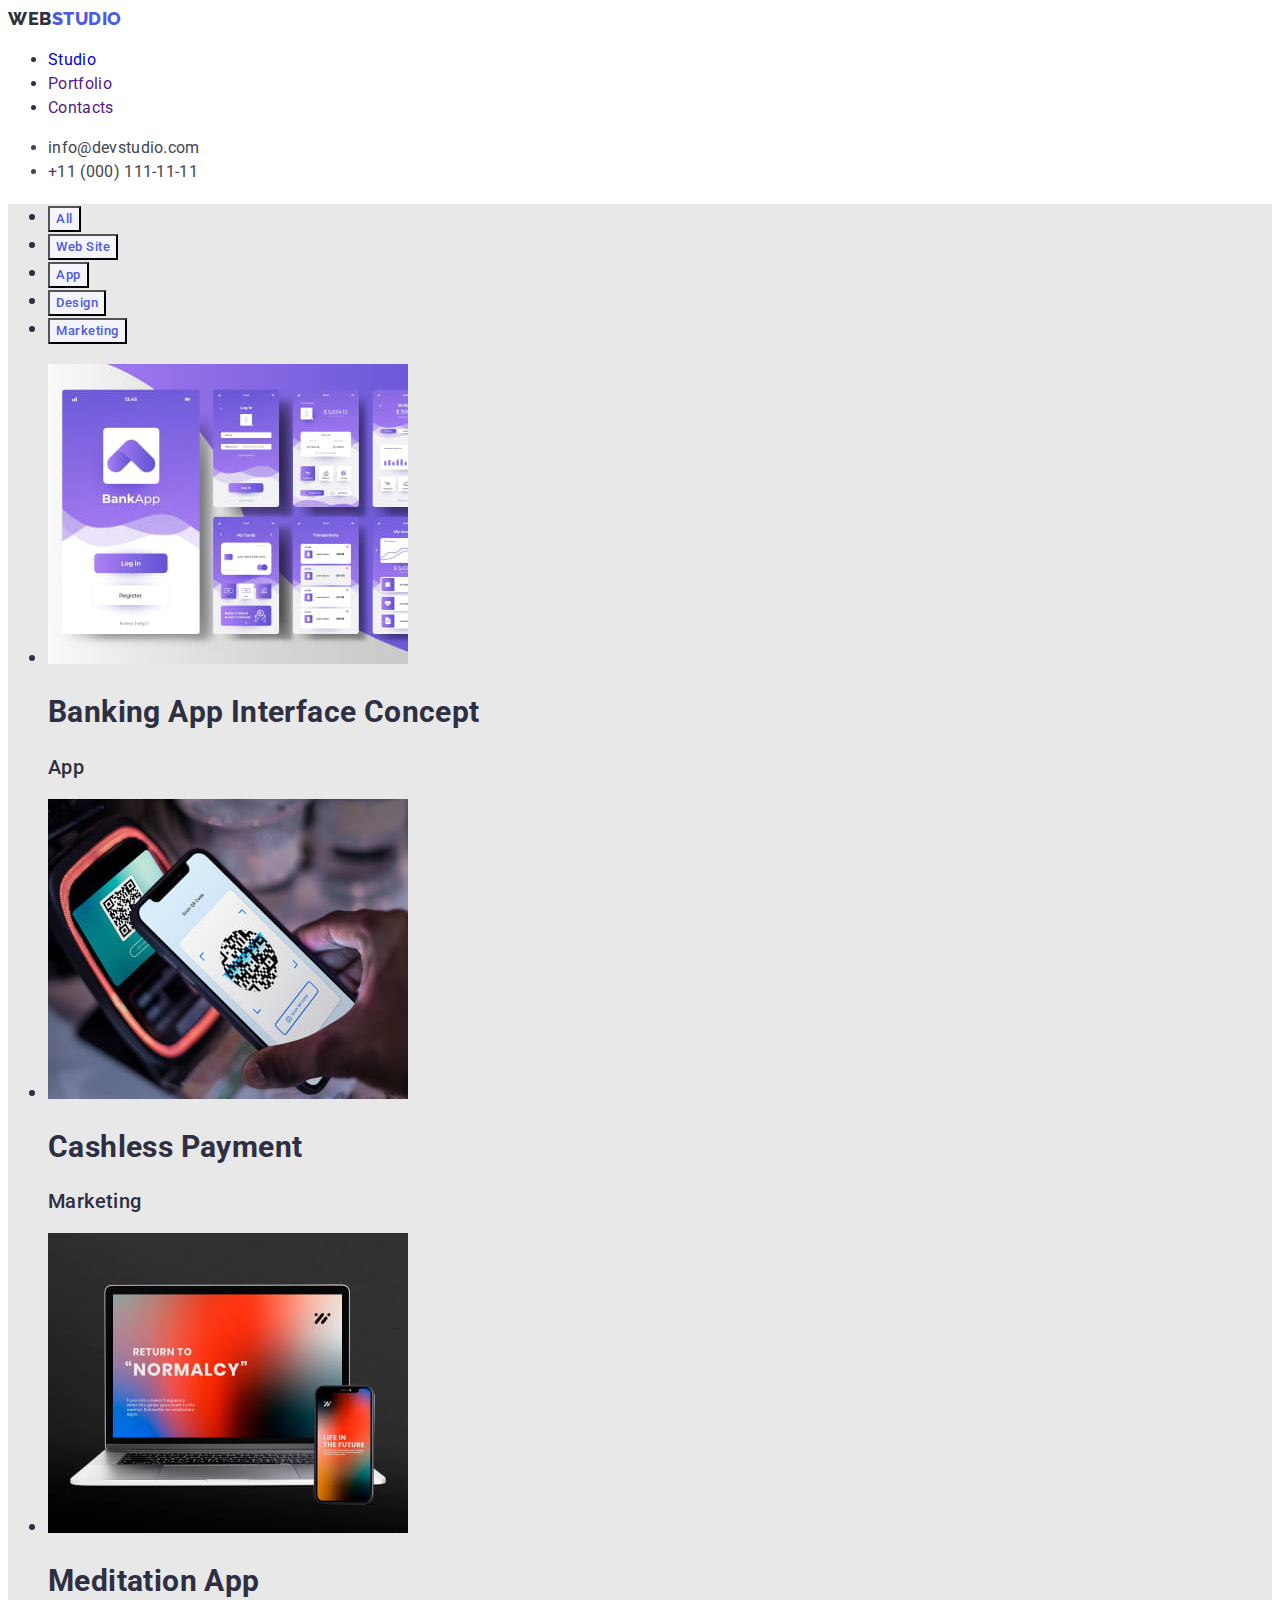
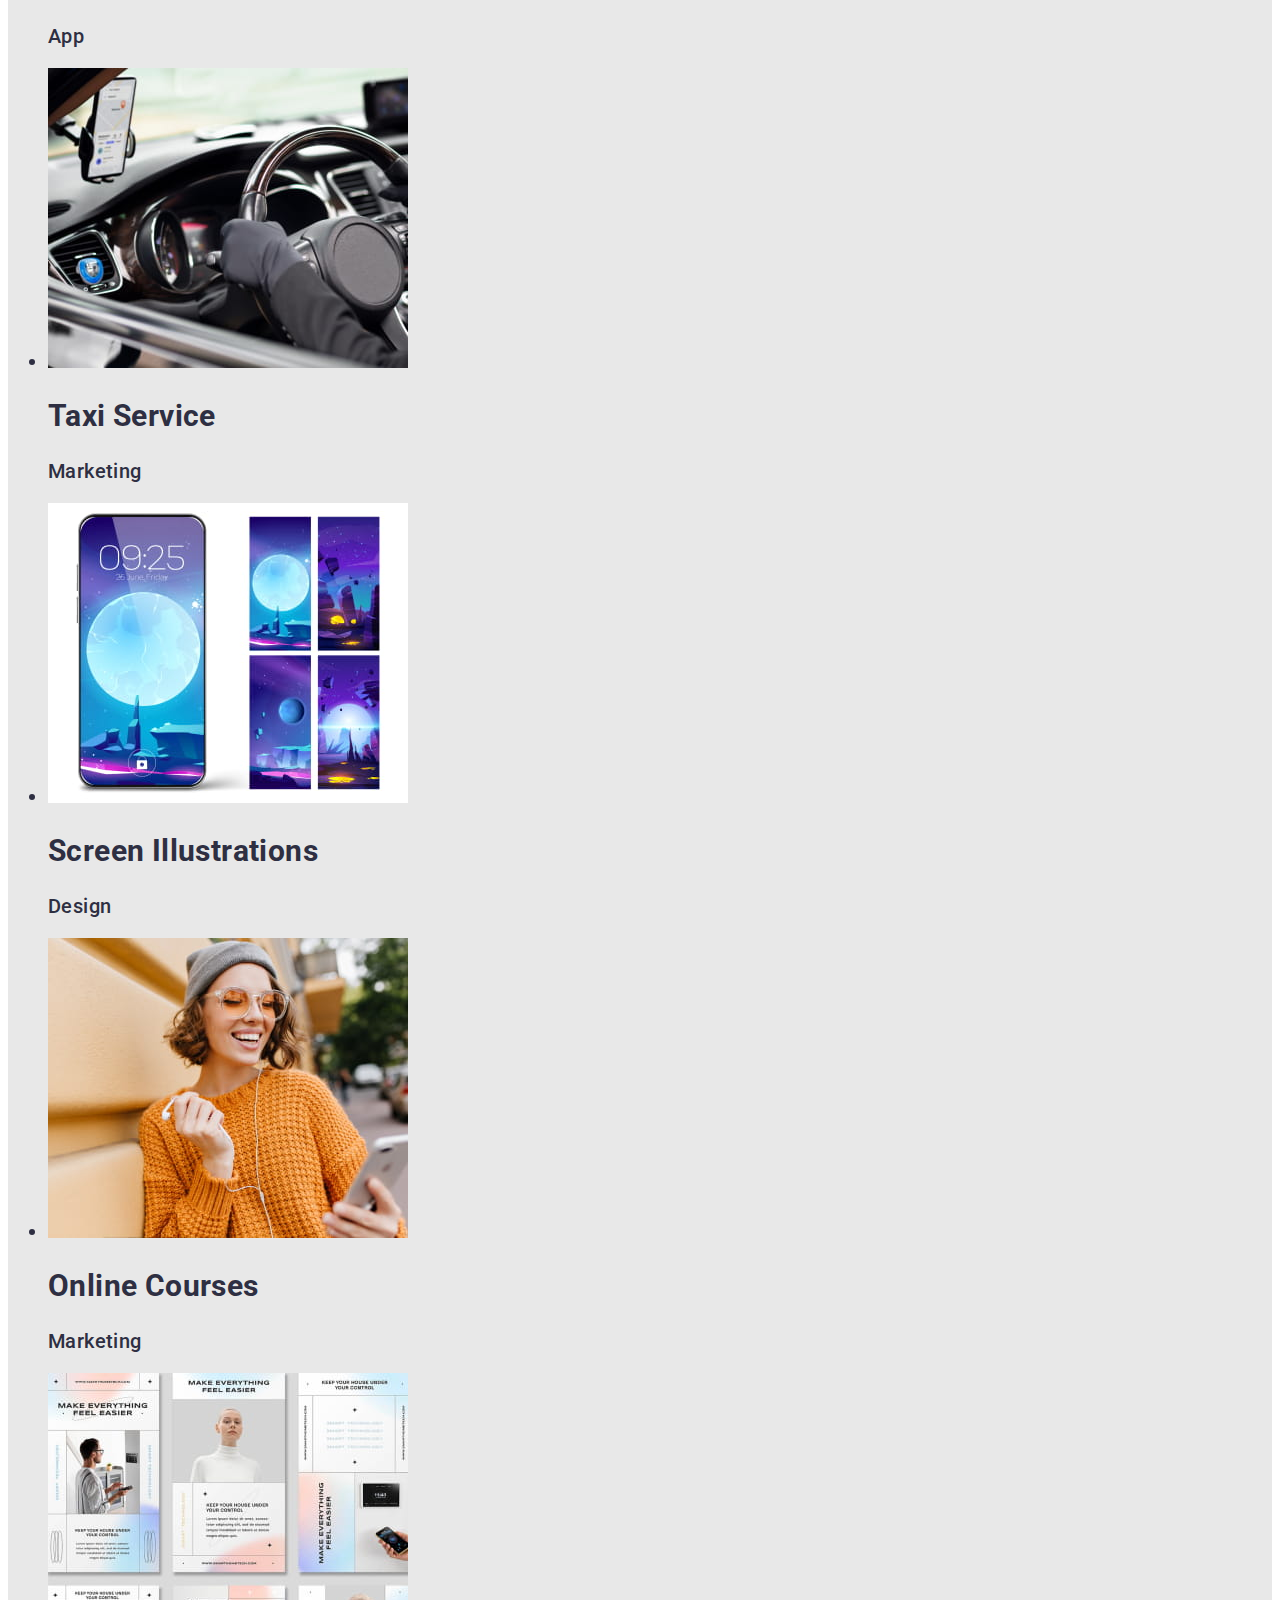
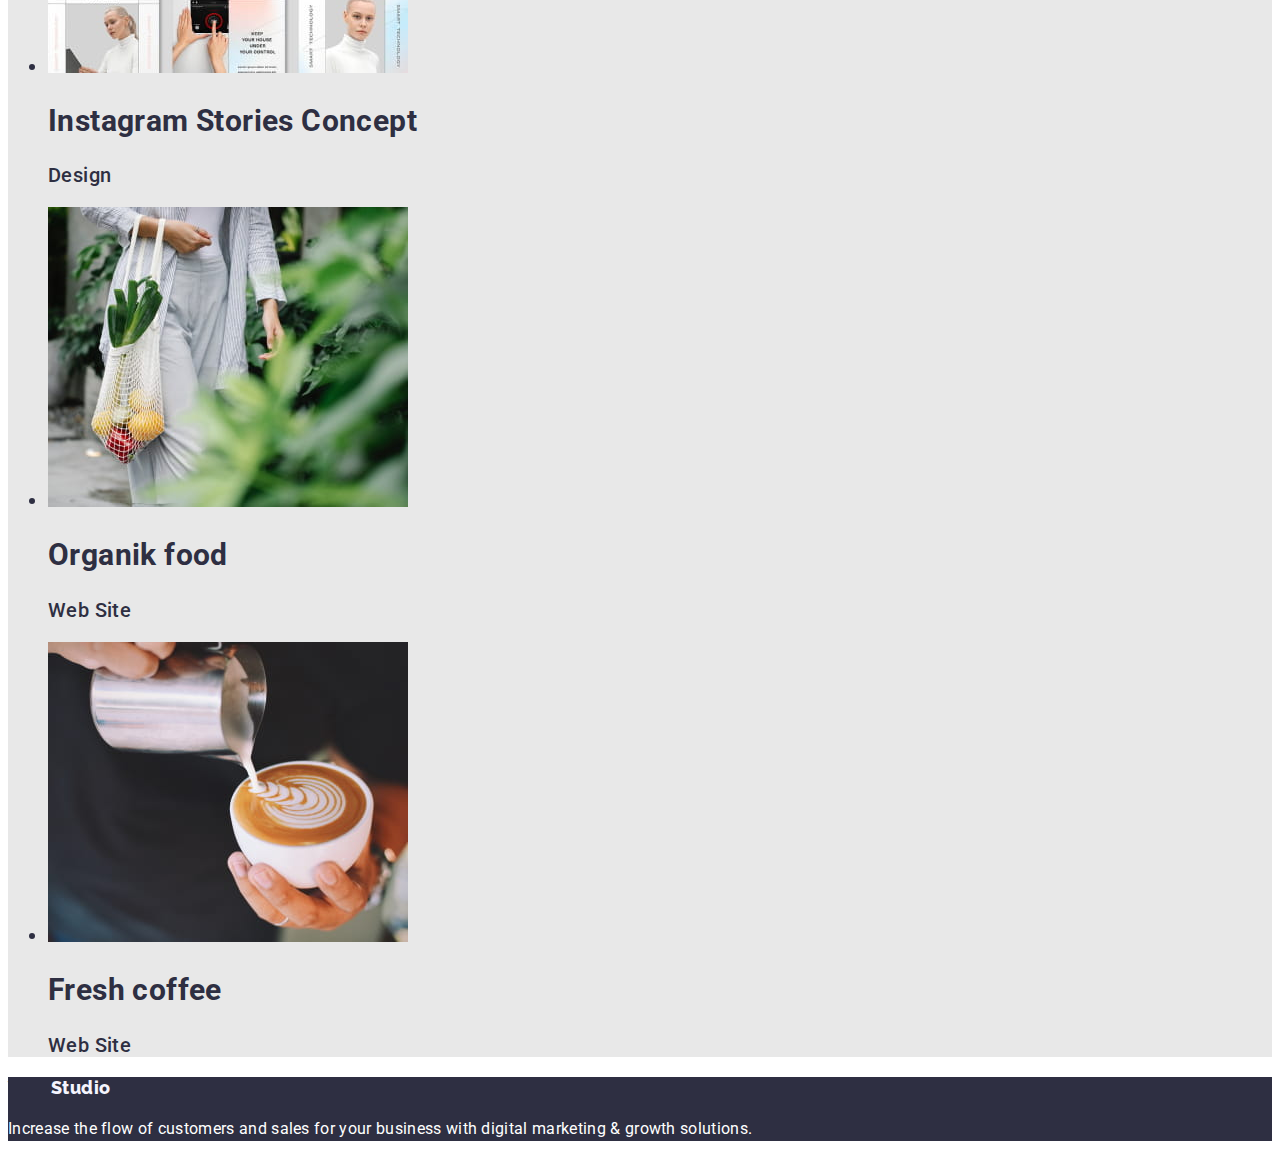
==== portfolio.html @ 495cc533 "try portfolio" ====
<!DOCTYPE html>
<html lang="en">

<head>
    <meta charset="UTF-8">
    <meta http-equiv="X-UA-Compatible" content="IE=edge">
    <meta name="viewport" content="width=device-width, initial-scale=1.0">
    <title>Document</title>
    <link href="https://fonts.googleapis.com/css2?family=Raleway:wght@800&family=Roboto:wght@400;500;700&display=swap"
        rel="stylesheet">
    <link rel="stylesheet" href="./css/styles.css">
</head>
<body>
    <!-- header -->
<header>
    <nav class="header-nav">
        <a class="header-logo link" href="./index.html"><span class="logo-part">Web</span>Studio</a>
        <ul class="nav-list">
            <li class="nav-item "><a class="nav-item link" href="./index.html">Studio</a></li>
            <li class="nav-item "><a class="nav-item link" href="">Portfolio</a></li>
            <li class="nav-item "><a class="nav-item link" href="">Contacts</a></li>
        </ul>
    </nav>
    <address class="contacts">
        <ul class="contacts-list">
            <li><a class="contacts-link link" href="mailto:info@devstudio.com">info@devstudio.com</a></li>
            <li><a class="contacts-link link" href="tel:+110001111111">+11 (000) 111-11-11</a></li>
        </ul>
    </address>
</header>
<main>
    <!-- main section -->
    <section class="portfolio">
        <h1 hidden>Portfolio</h1>
    <ul class="list">
        <li><button class="portfolio-btn" type="button">All</button></li>
        <li><button class="portfolio-btn" type="button">Web Site</button></li>
        <li><button class="portfolio-btn" type="button">App</button></li>
        <li><button class="portfolio-btn" type="button">Design</button></li>
        <li><button class="portfolio-btn" type="button">Marketing</button></li>
    </ul>
    <ul class="list">
        <li>
            <a class="link" href=""><img src="./images/banking-app.jpg" alt="banking-app" width="360" ></a>
            <h2 class="portfolio-list-title">Banking App Interface Concept</h2>
            <p class="portfolio-text">App</p>
        </li>
        <li>
            <a class="link" href=""><img src="./images/payment.jpg" alt="cashless payment" width="360"></a>
            <h2 class="portfolio-list-title">Cashless Payment</h2>
            <p class="portfolio-text">Marketing</p>
        </li>
        <li>
            <a class="link" href=""><img src="./images/meditation-.jpg" alt="meditation-app" width="360"></a>
            <h2 class="portfolio-list-title">Meditation App</h2>
            <p class="portfolio-text">App</p>
        </li>
        <li>
            <a class="link" href=""><img src="./images/taxi.jpg" alt="taxi service" width="360"></a>
            <h2 class="portfolio-list-title">Taxi Service</h2>
            <p class="portfolio-text">Marketing</p>
        </li>
        <li>
            <a class="link" href=""><img src="./images/screen.jpg" alt="screen illustrations" width="360"></a>
            <h2 class="portfolio-list-title">Screen Illustrations</h2>
            <p class="portfolio-text">Design</p>
        </li>
        <li>
            <a class="link" href=""><img src="./images/courses.jpg" alt="online courses" width="360"></a>
            <h2 class="portfolio-list-title">Online Courses</h2>
            <p class="portfolio-text">Marketing</p>
        </li>
        <li>
            <a class="link" href=""><img src="./images/insta.jpg" alt="instagram storie" width="360"></a>
            <h2 class="portfolio-list-title">Instagram Stories Concept</h2>
            <p class="portfolio-text">Design</p>
        </li>
        <li>
            <a class="link" href=""><img src="./images/organik.jpg" alt="organik food" width="360"></a>
            <h2 class="portfolio-list-title">Organik food</h2>
            <p class="portfolio-text">Web Site</p>
        </li>
        <li>
            <a class="link" href=""><img src="./images/coffee.jpg" alt="fresh coffee" width="360"></a>
            <h2 class="portfolio-list-title">Fresh coffee</h2>
            <p class="portfolio-text">Web Site</p>
        </li>
    </ul> 
    </section>  
</main>
<!-- Footer section -->
<footer class="footnote">
    <a class="footer-logo link" href="./index.html"><span class="logo-part">Web</span>Studio</a>
    <p class="footnote-text">Increase the flow of customers and sales for your business with digital marketing &
        growth solutions.</p>
</footer>
</body>
</html>
---- css/styles.css ----
:root {
    --background-color:#FFFFFF;
    --title-text-color:#2E2F42;
    --primary-text-color:#434455;
    --accent-color:#4D5AE5;
    --secondary-white-color:#F4F4FD;
    --third-white-color:#E5E5E5E5;
    --ocean-color: #404BBF;


}
body {
    color: var(--primary-text-color);
    background-color: var(--background-color);
    font-family: Roboto, sans-serif;
        font-weight: 400;
        font-size: 16px;
        line-height: 1.5;
        letter-spacing: 0.02em;
}
/* INDEX.HTML */
/* header */
.header-nav {
    color: var(--title-text-color);
    list-style: none ;
}
.header-logo {
    color: var(--accent-color);
    font-family: Raleway, sans-serif;
        font-weight: 800;
        font-size: 18px;
        line-height: 1.17;
        letter-spacing: 0.03em;
        text-transform: uppercase;
}
.logo-part:hover,
.logo-part:focus {
    color:var(--accent-color);
}
.logo-part {
    color: var(--title-text-color);
}
.nav-item:hover,
.nav-item:focus {
color:var(--accent-color);
}
nav.item, link {
        font-weight: 500;
        color: var(--title-text-color);
}
.contacts-link {
    color: var(--primary-text-color);
    font-style: normal;
}
.contacts-link:hover,
.contacts-link:focus {
    color: var(--accent-color);
}
/* hero */
.hero {
    background-color: var(--title-text-color);
}

.hero-title {
    color: var(--background-color);
    font-weight: 700;
        font-size: 56px;
        line-height: 1.1;
        text-align: center;
}

.hero-btn {
    color: var(--background-color);
    background-color: var(--accent-color);
    font-family: Roboto, serif;
    font-weight: 500;
        display: flex;
        align-items: center;
        letter-spacing: 0.04em;
}
.hero-btn:hover,
.hero-btn:focus {
    color:var(--accent-color);
    background-color: var(--background-color);
}

/* about us */
.info-title {
    color: var(--title-text-color);
    background-color: var(--third-white-color);
    font-weight: 500;
        font-size: 20px;
        line-height: 1.2;
}
/* works section */
.works-title {
    color:var(--title-text-color);
    background-color: var(--third-white-color);
    font-weight: 700;
        font-size: 36px;
        line-height: 1.1;
        text-align: center;
        text-transform: capitalize;
}

/* Team */
.team {
    background-color: var(--secondary-white-color);
}
.team-title {
    color: var(--title-text-color);
    font-weight: 700;
        font-size: 36px;
        line-height: 1.1;
        text-align: center;
        text-transform: capitalize;
}
.team-list-title {
    color:var(--title-text-color);
    font-weight: 500;
        font-size: 20px;
        line-height: 1.2;
}

/* Footer */
.footnote {
    background-color: var(--title-text-color);
}

.footnote-text {
    color: var(--background-color);
   
}

.footer-logo {
    color:#F4F4FD;
    font-family: Raleway, sans-serif;
        font-weight: 800;
        font-size: 18px;
        line-height: 1.2;
        letter-spacing: 0.03em;
}
.footer-logo:hover,
.footer-logo:focus {
    color:var(--accent-color);
}

.link {
    text-decoration: none;
}
/* PORTFOLIO */
.portfolio {
    background-color: var(--third-white-color);
    color: var(--title-text-color);
    font-family: Roboto, serif;
        font-weight: 500;
        font-size: 20px;
        line-height: 1.2;
        letter-spacing: 0.02em;
}
.portfolio-btn {
    background-color: #F4F4FD;
    color: var(--accent-color);
    font-family: Roboto, sans-serif;
    font-weight: 500;
        font-size: 16;
        line-height: 1.5;
        display: flex;
        align-items: center;
        text-align: center;
        letter-spacing: 0.04em;
        cursor: pointer;
}
.portfolio-btn:hover,
.portfolio-btn:focus {
    background-color: var(--ocean-color);
    color: var(--background-color);
}
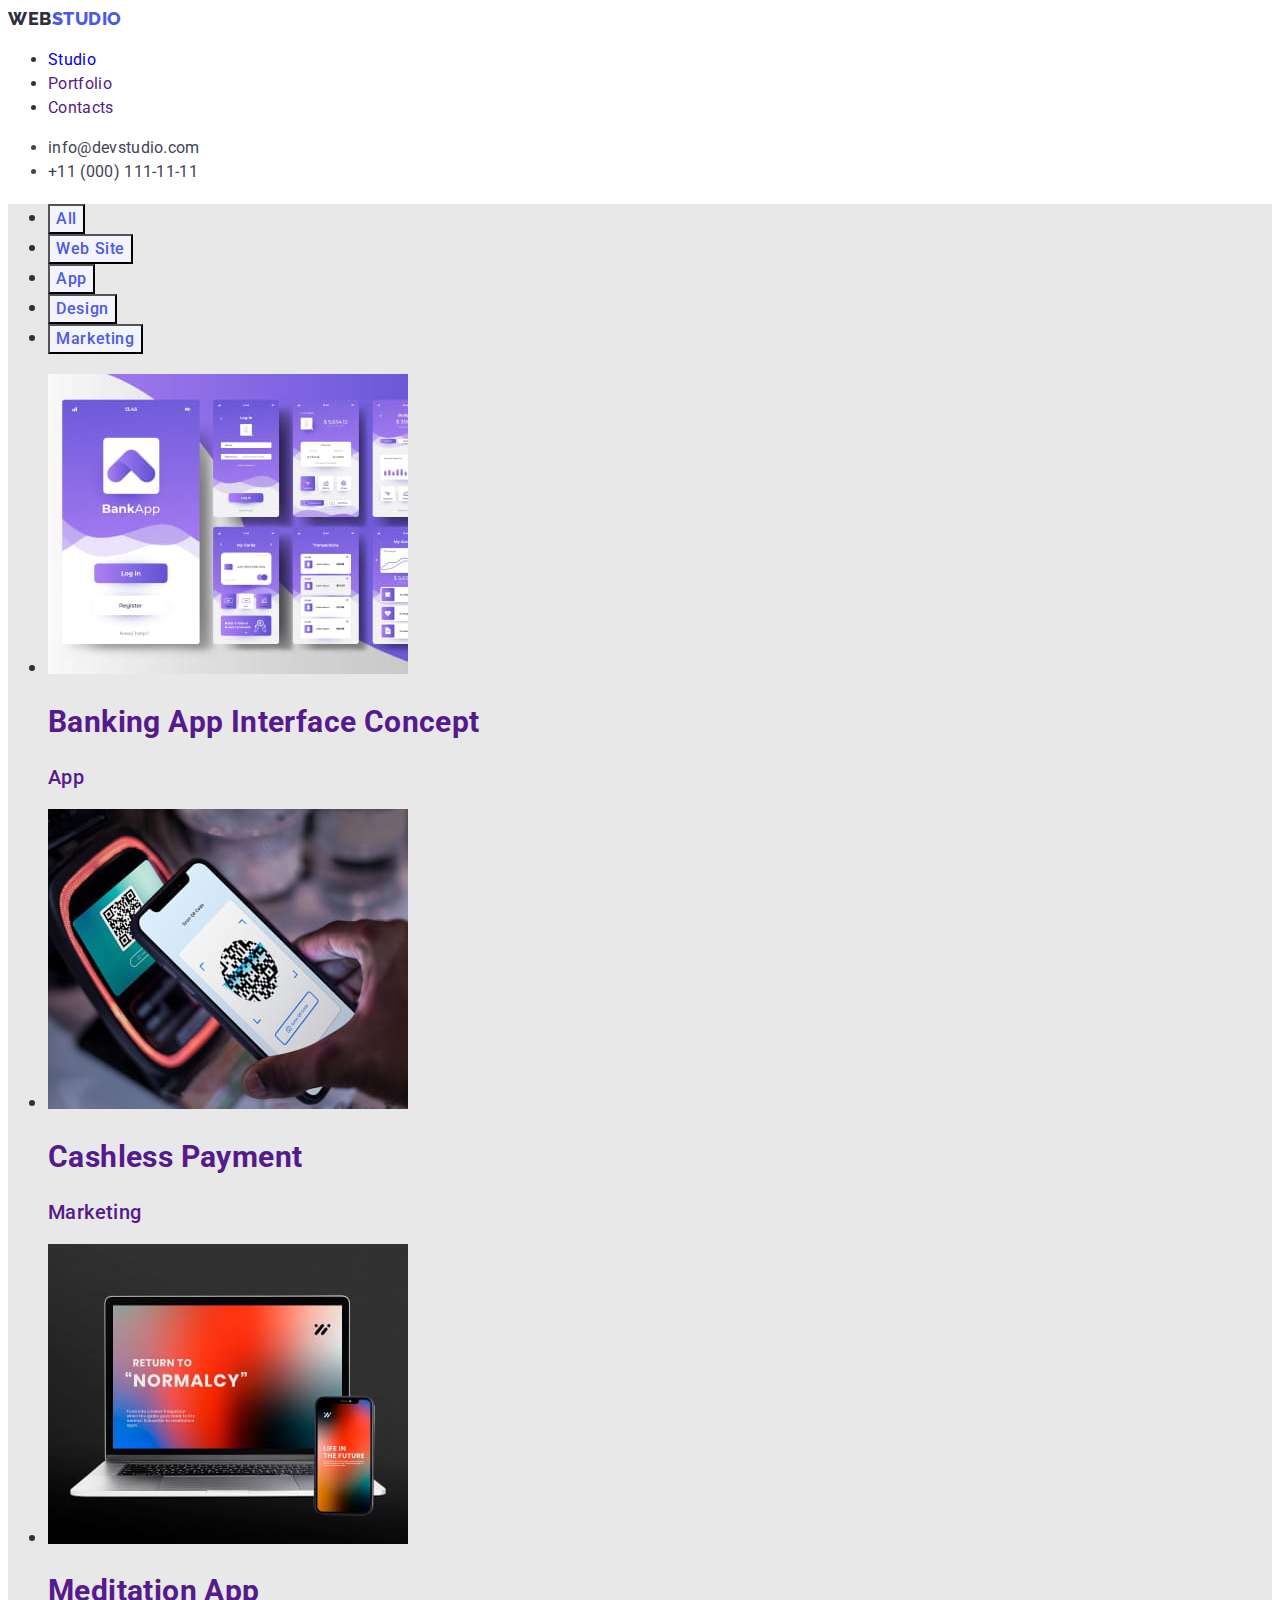
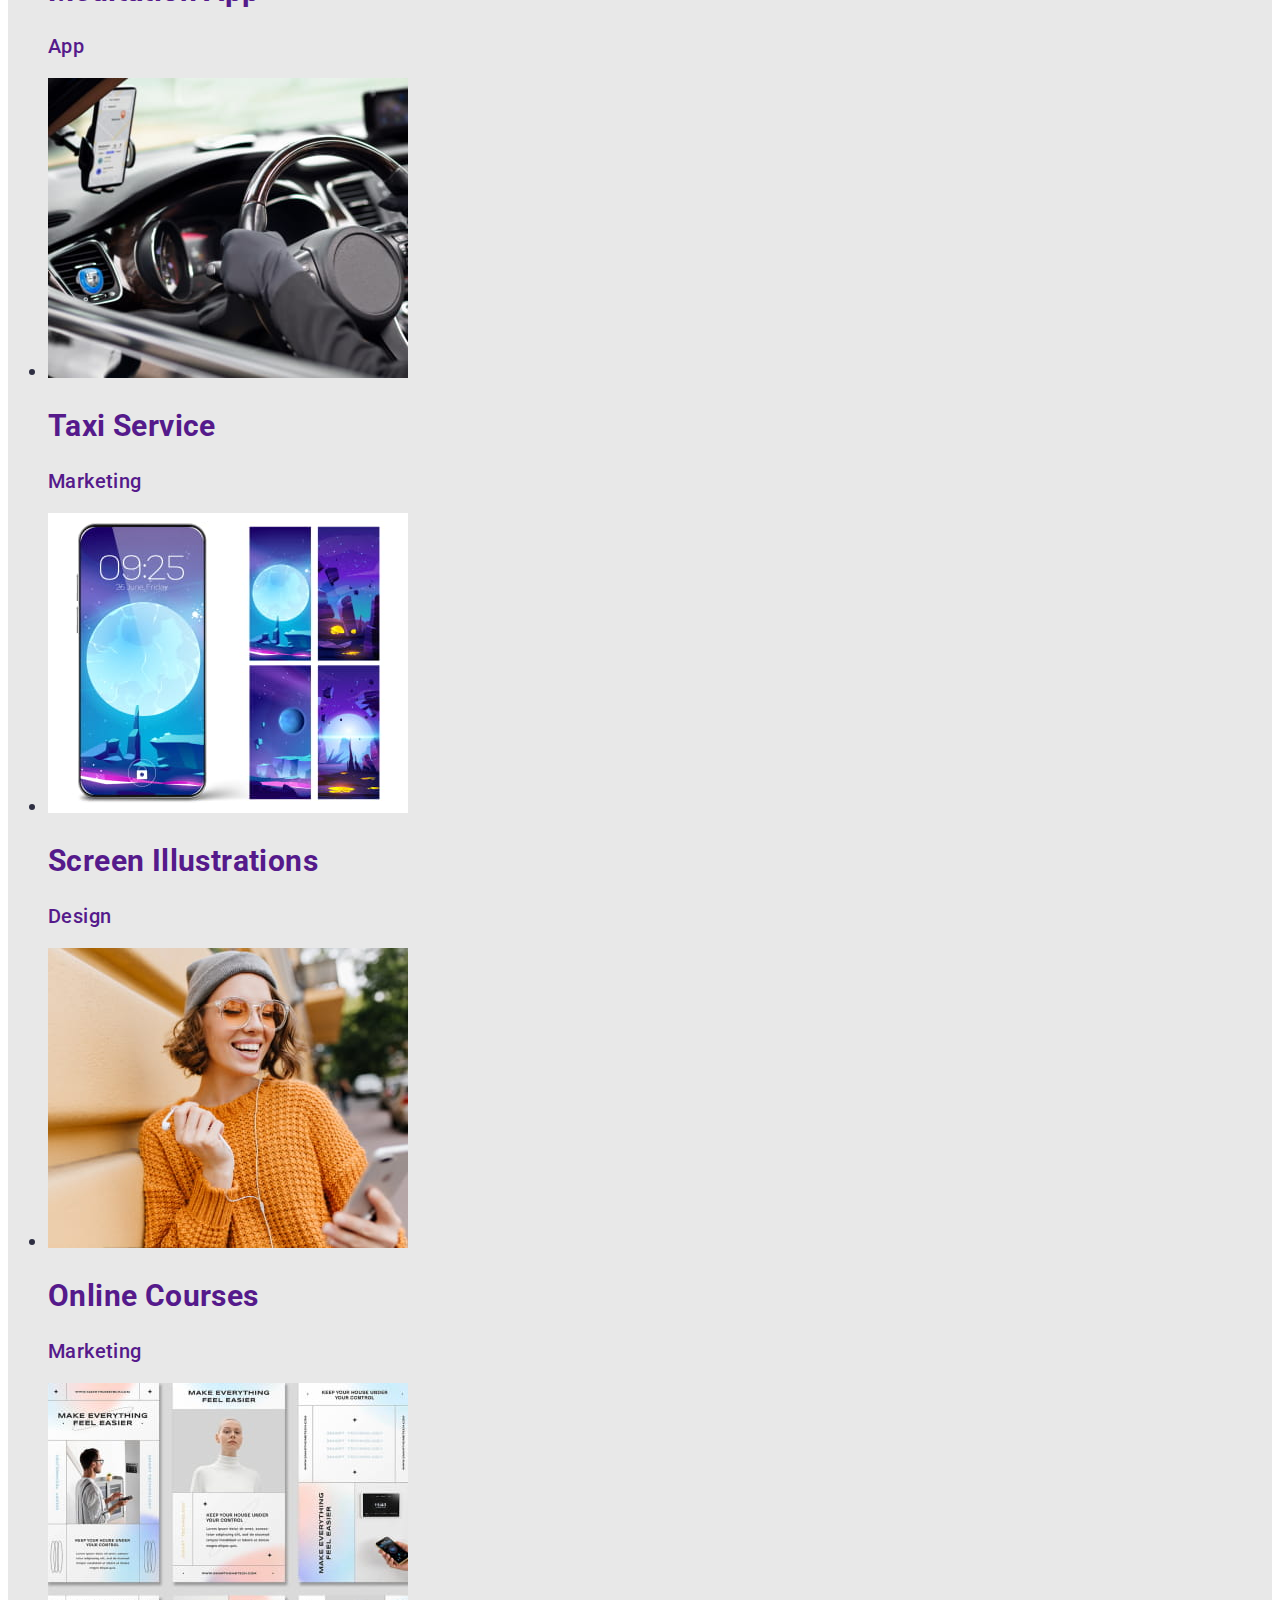
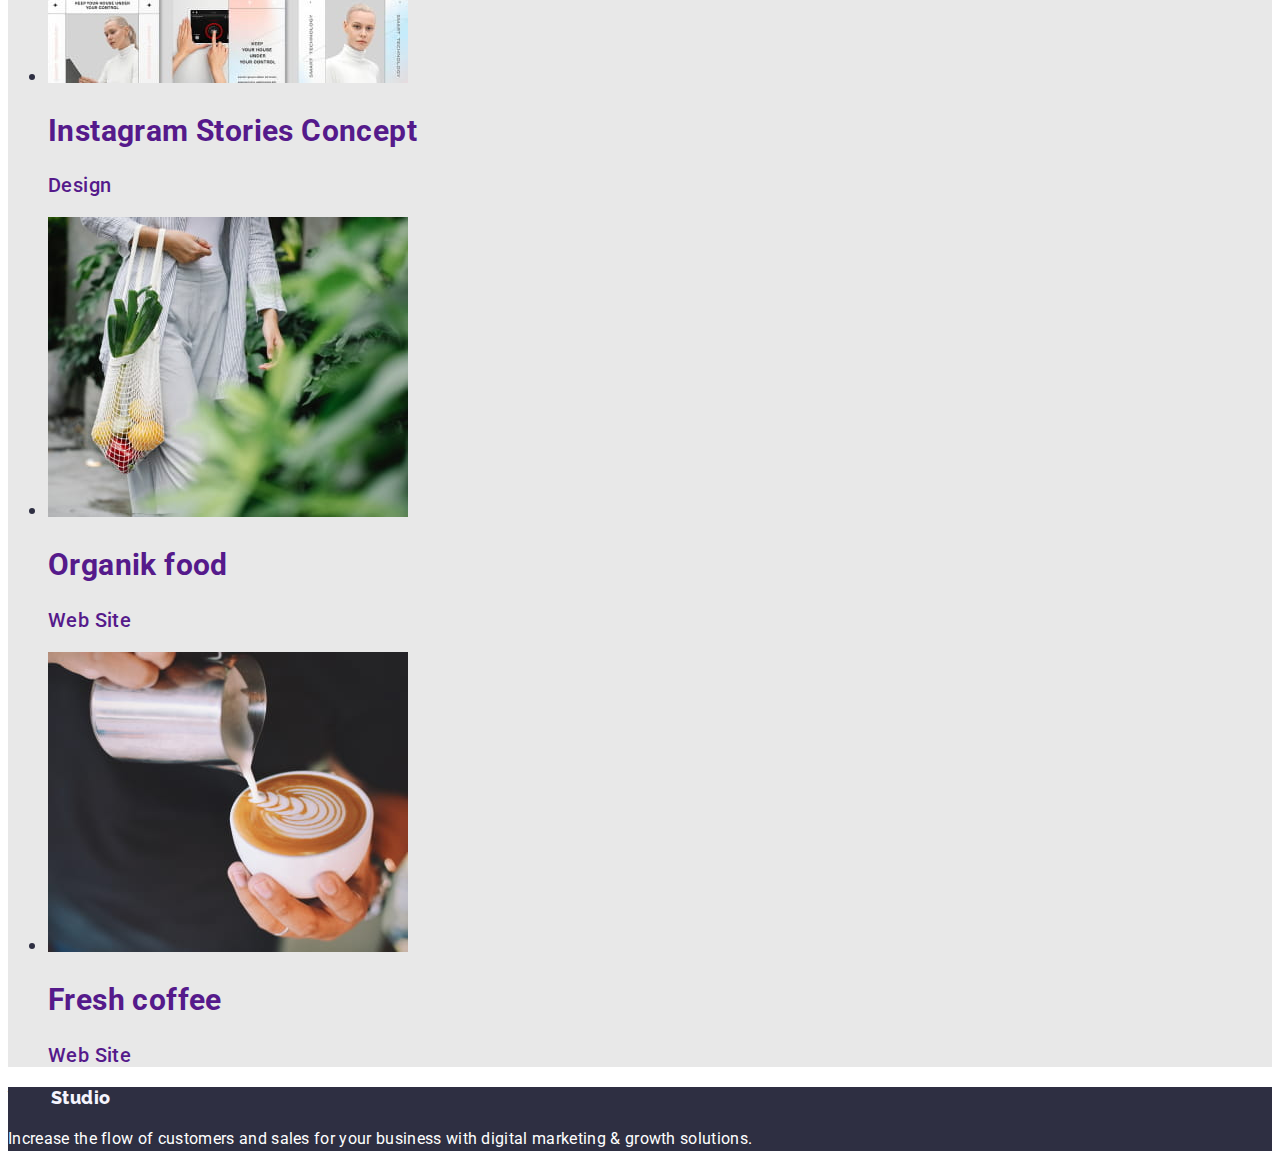
==== commit 6f0faed3: "deletea" ====
--- a/portfolio.html
+++ b/portfolio.html
@@ -41,49 +41,49 @@
     </ul>
     <ul class="list">
         <li>
-            <a class="link" href=""><img src="./images/banking-app.jpg" alt="banking-app" width="360" ></a>
+            <a class="link" href=""><img src="./images/banking-app.jpg" alt="banking-app" width="360">
             <h2 class="portfolio-list-title">Banking App Interface Concept</h2>
-            <p class="portfolio-text">App</p>
+            <p class="portfolio-text">App</p></a>
         </li>
         <li>
-            <a class="link" href=""><img src="./images/payment.jpg" alt="cashless payment" width="360"></a>
+            <a class="link" href=""><img src="./images/payment.jpg" alt="cashless payment" width="360">
             <h2 class="portfolio-list-title">Cashless Payment</h2>
-            <p class="portfolio-text">Marketing</p>
+            <p class="portfolio-text">Marketing</p></a>
         </li>
         <li>
-            <a class="link" href=""><img src="./images/meditation-.jpg" alt="meditation-app" width="360"></a>
+            <a class="link" href=""><img src="./images/meditation-.jpg" alt="meditation-app" width="360">
             <h2 class="portfolio-list-title">Meditation App</h2>
-            <p class="portfolio-text">App</p>
+            <p class="portfolio-text">App</p></a>
         </li>
         <li>
-            <a class="link" href=""><img src="./images/taxi.jpg" alt="taxi service" width="360"></a>
+            <a class="link" href=""><img src="./images/taxi.jpg" alt="taxi service" width="360">
             <h2 class="portfolio-list-title">Taxi Service</h2>
-            <p class="portfolio-text">Marketing</p>
+            <p class="portfolio-text">Marketing</p></a>
         </li>
         <li>
-            <a class="link" href=""><img src="./images/screen.jpg" alt="screen illustrations" width="360"></a>
+            <a class="link" href=""><img src="./images/screen.jpg" alt="screen illustrations" width="360">
             <h2 class="portfolio-list-title">Screen Illustrations</h2>
-            <p class="portfolio-text">Design</p>
+            <p class="portfolio-text">Design</p></a>
         </li>
         <li>
-            <a class="link" href=""><img src="./images/courses.jpg" alt="online courses" width="360"></a>
+            <a class="link" href=""><img src="./images/courses.jpg" alt="online courses" width="360">
             <h2 class="portfolio-list-title">Online Courses</h2>
             <p class="portfolio-text">Marketing</p>
         </li>
         <li>
-            <a class="link" href=""><img src="./images/insta.jpg" alt="instagram storie" width="360"></a>
+            <a class="link" href=""><img src="./images/insta.jpg" alt="instagram storie" width="360">
             <h2 class="portfolio-list-title">Instagram Stories Concept</h2>
-            <p class="portfolio-text">Design</p>
+            <p class="portfolio-text">Design</p></a>
         </li>
         <li>
-            <a class="link" href=""><img src="./images/organik.jpg" alt="organik food" width="360"></a>
+            <a class="link" href=""><img src="./images/organik.jpg" alt="organik food" width="360">
             <h2 class="portfolio-list-title">Organik food</h2>
-            <p class="portfolio-text">Web Site</p>
+            <p class="portfolio-text">Web Site</p></a>
         </li>
         <li>
-            <a class="link" href=""><img src="./images/coffee.jpg" alt="fresh coffee" width="360"></a>
+            <a class="link" href=""><img src="./images/coffee.jpg" alt="fresh coffee" width="360">
             <h2 class="portfolio-list-title">Fresh coffee</h2>
-            <p class="portfolio-text">Web Site</p>
+            <p class="portfolio-text">Web Site</p></a>
         </li>
     </ul> 
     </section>  
--- a/css/styles.css
+++ b/css/styles.css
@@ -163,7 +163,7 @@
     color: var(--accent-color);
     font-family: Roboto, sans-serif;
     font-weight: 500;
-        font-size: 16;
+        font-size: 16px;
         line-height: 1.5;
         display: flex;
         align-items: center;
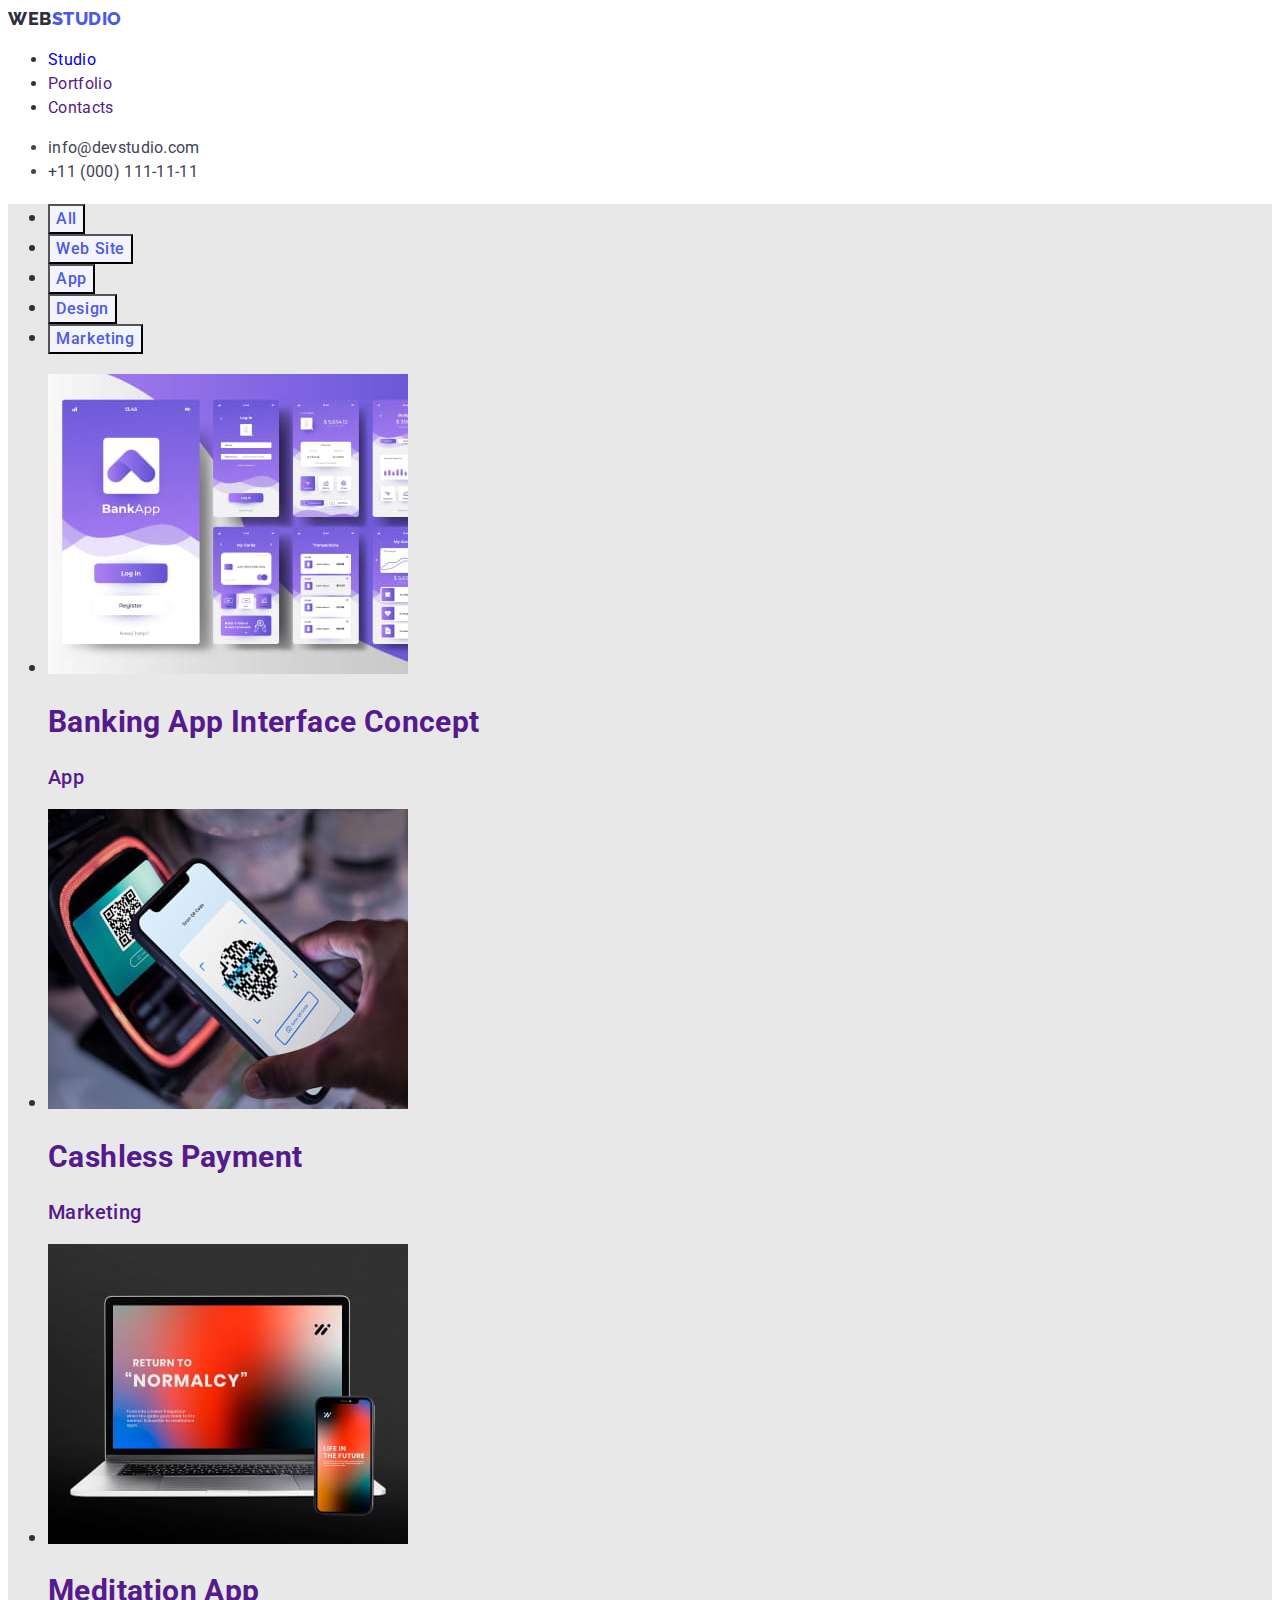
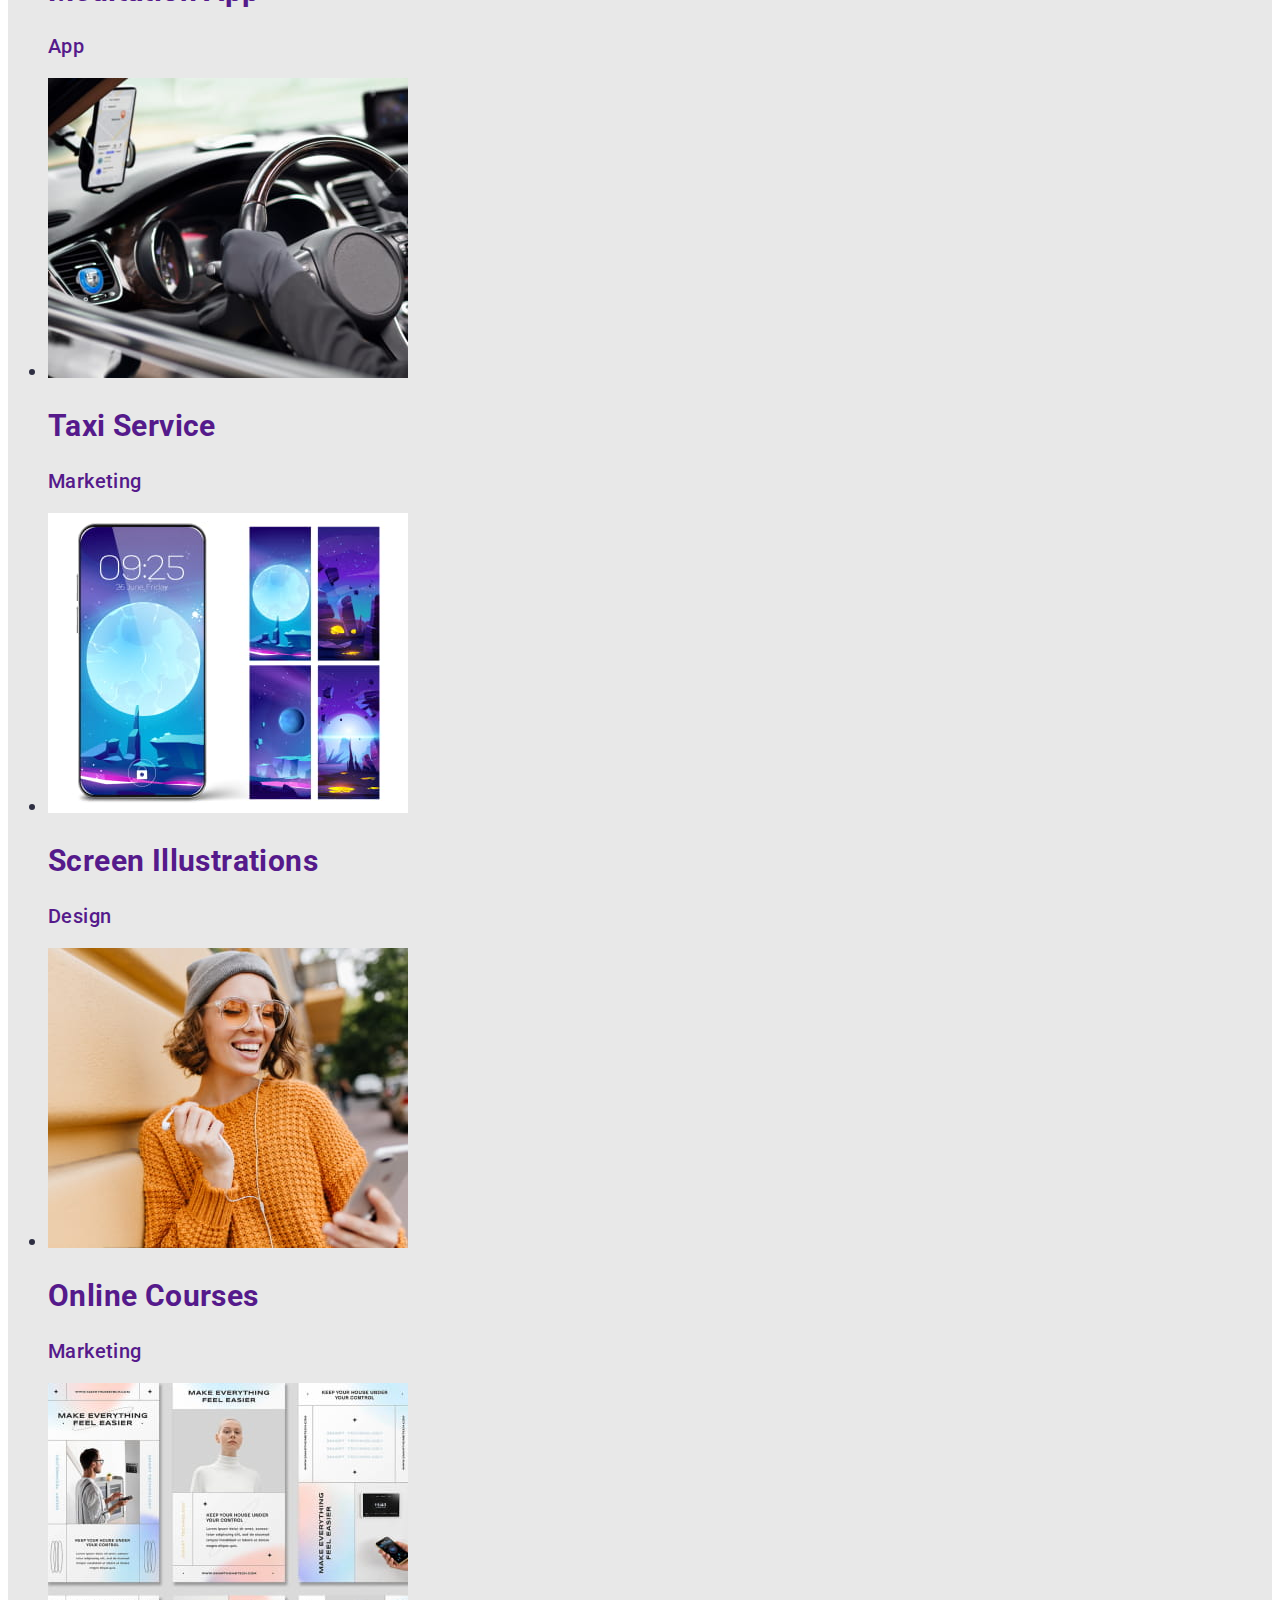
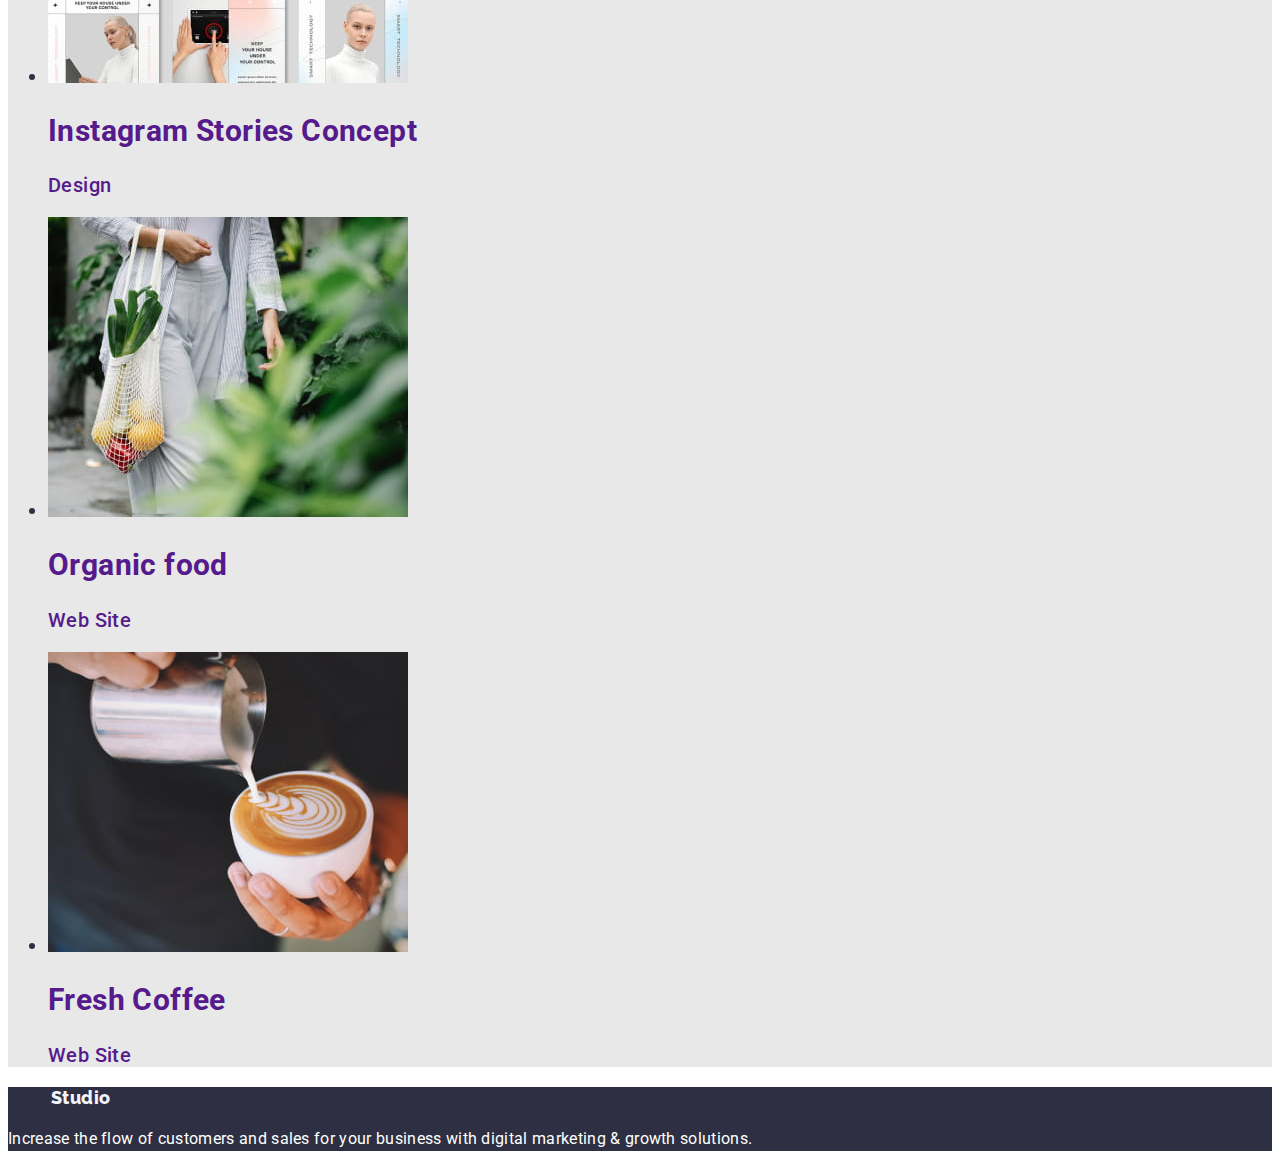
==== commit ed4fbb77: "main" ====
--- a/portfolio.html
+++ b/portfolio.html
@@ -68,7 +68,7 @@
         <li>
             <a class="link" href=""><img src="./images/courses.jpg" alt="online courses" width="360">
             <h2 class="portfolio-list-title">Online Courses</h2>
-            <p class="portfolio-text">Marketing</p>
+            <p class="portfolio-text">Marketing</p></a>
         </li>
         <li>
             <a class="link" href=""><img src="./images/insta.jpg" alt="instagram storie" width="360">
@@ -77,12 +77,12 @@
         </li>
         <li>
             <a class="link" href=""><img src="./images/organik.jpg" alt="organik food" width="360">
-            <h2 class="portfolio-list-title">Organik food</h2>
+            <h2 class="portfolio-list-title">Organic food</h2>
             <p class="portfolio-text">Web Site</p></a>
         </li>
         <li>
             <a class="link" href=""><img src="./images/coffee.jpg" alt="fresh coffee" width="360">
-            <h2 class="portfolio-list-title">Fresh coffee</h2>
+            <h2 class="portfolio-list-title">Fresh Coffee</h2>
             <p class="portfolio-text">Web Site</p></a>
         </li>
     </ul> 
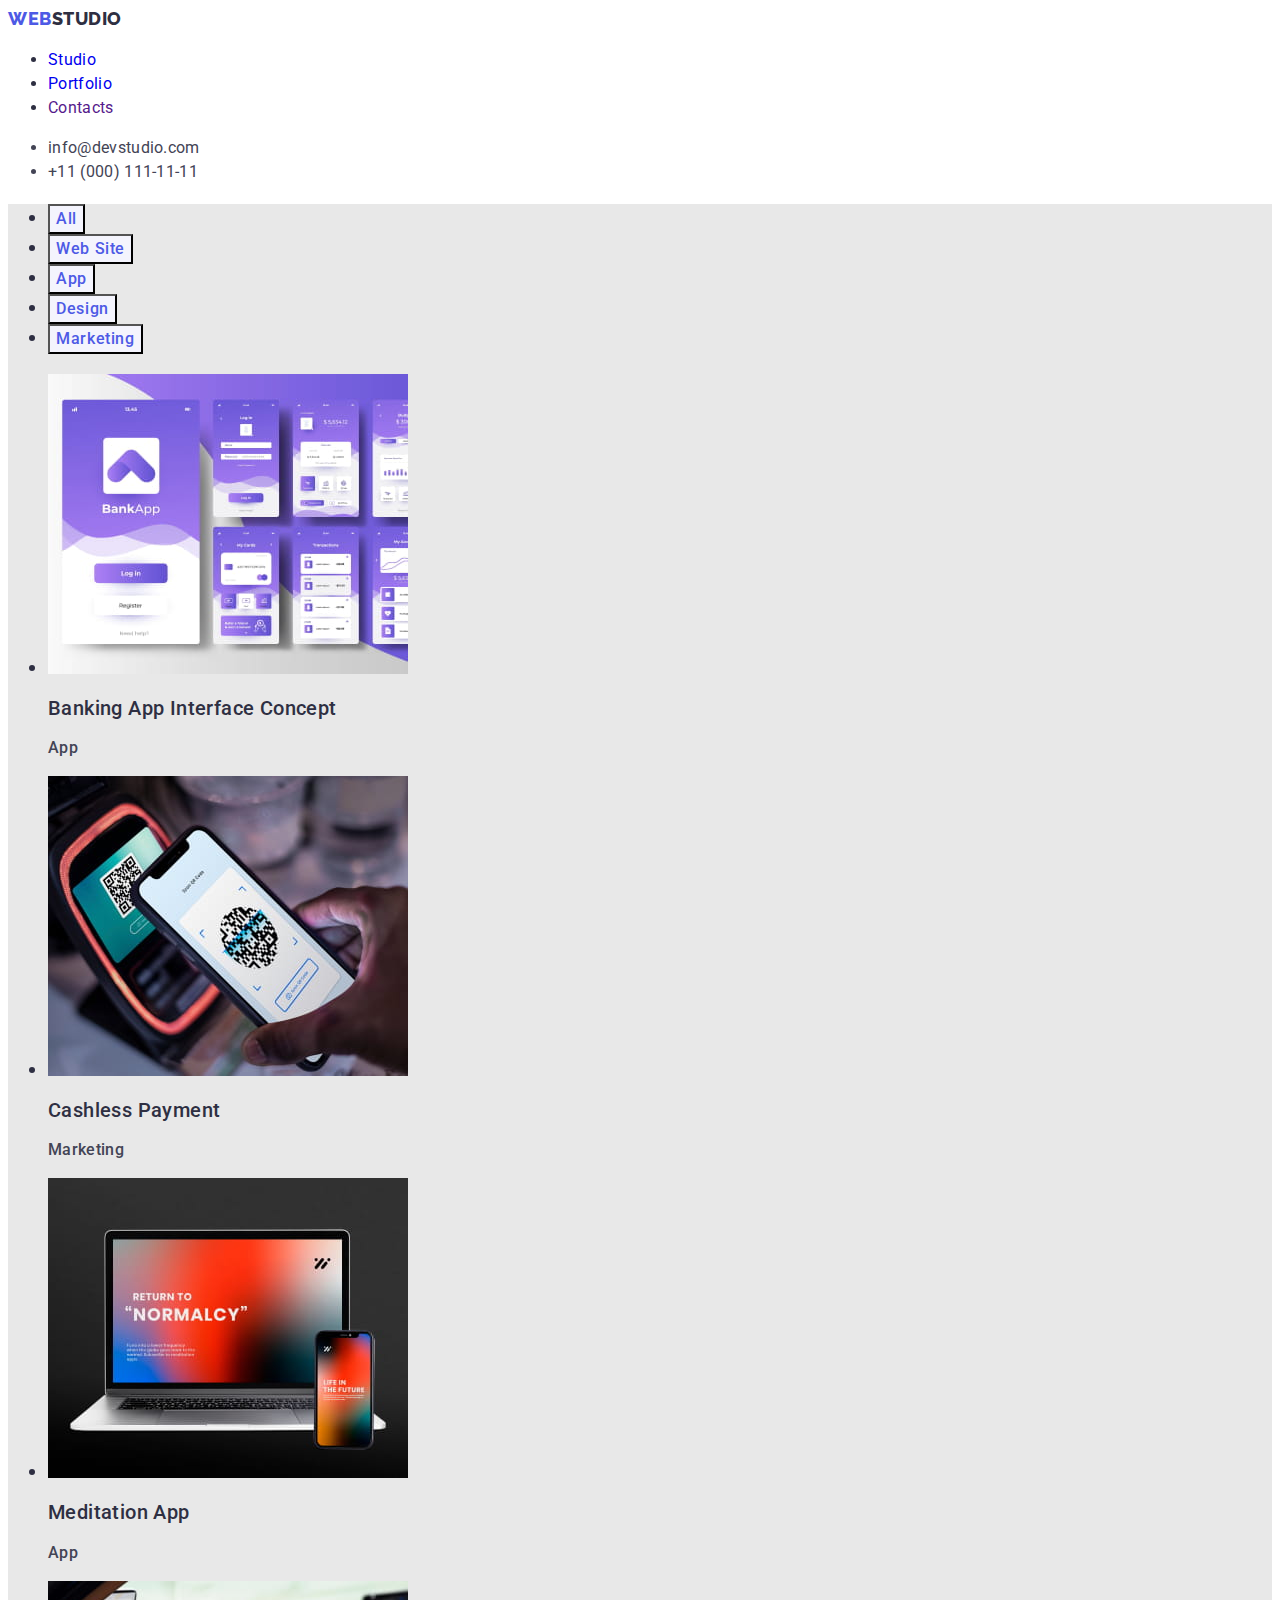
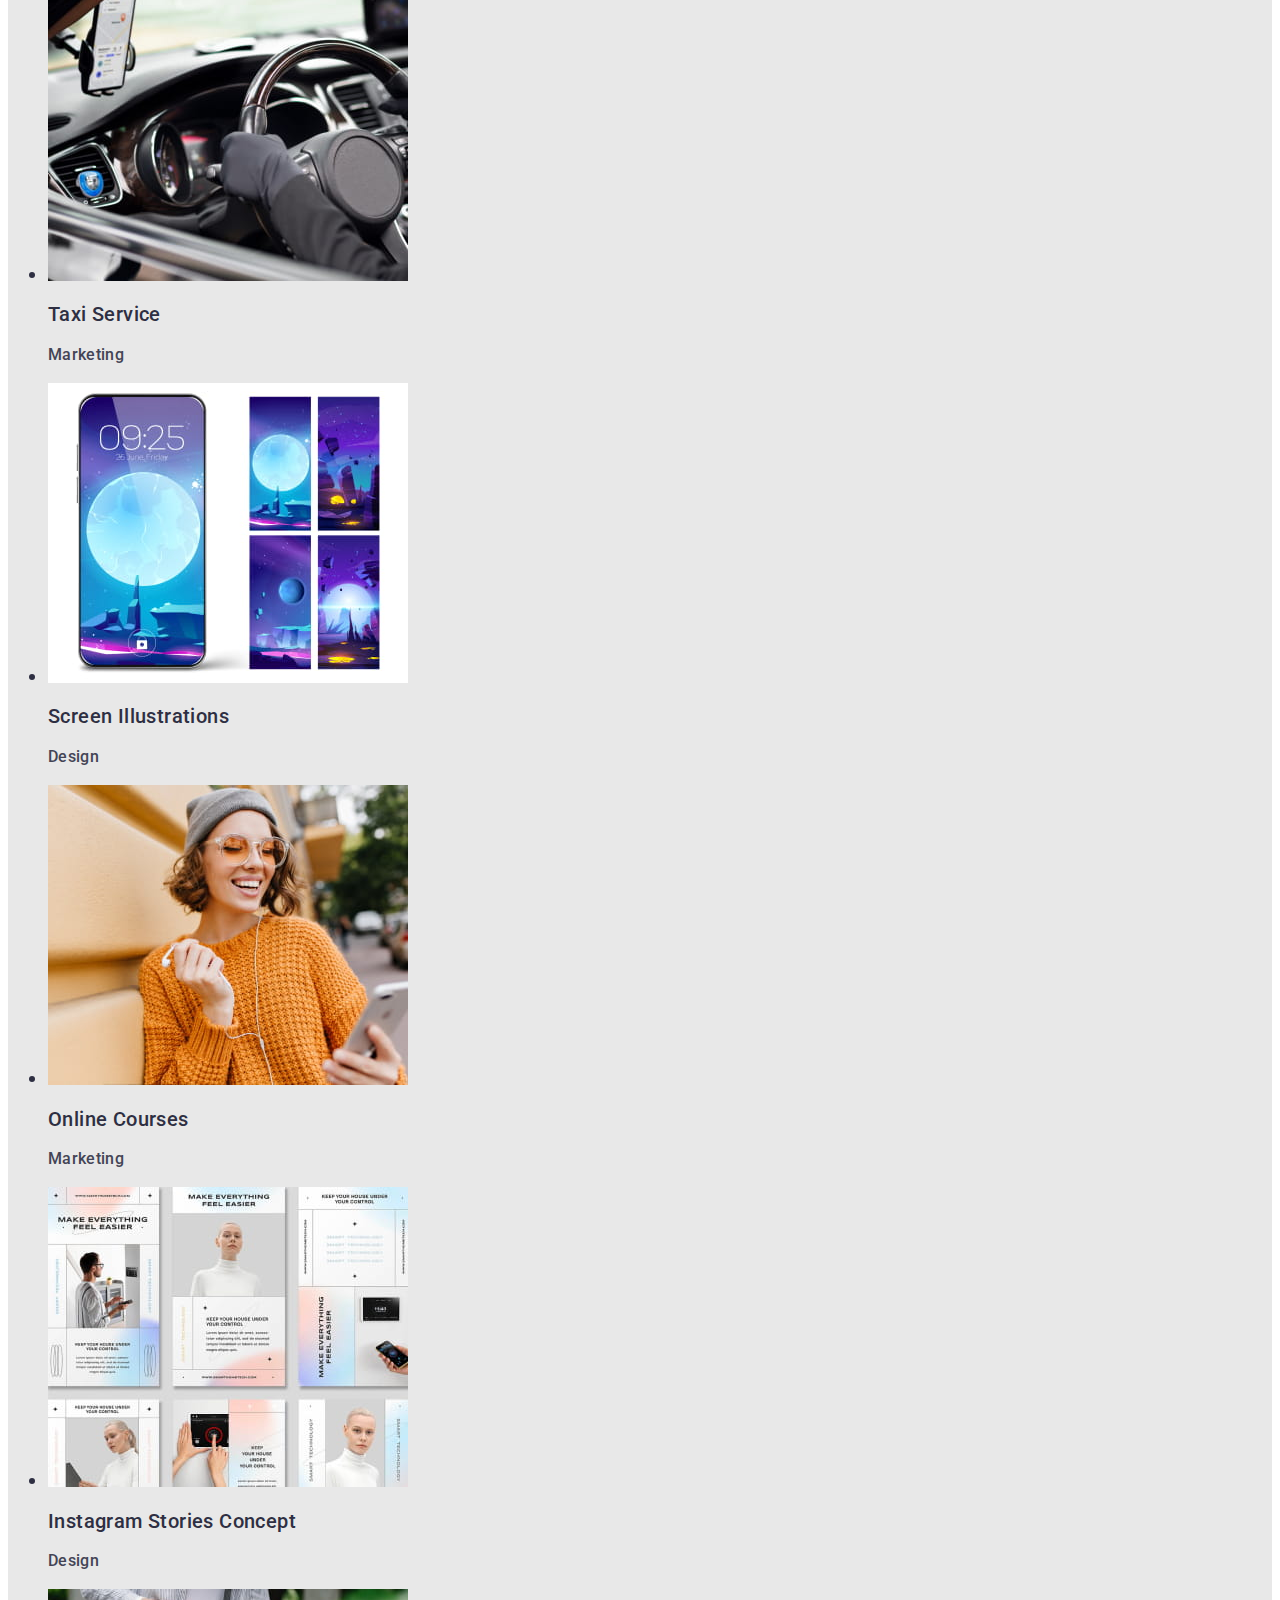
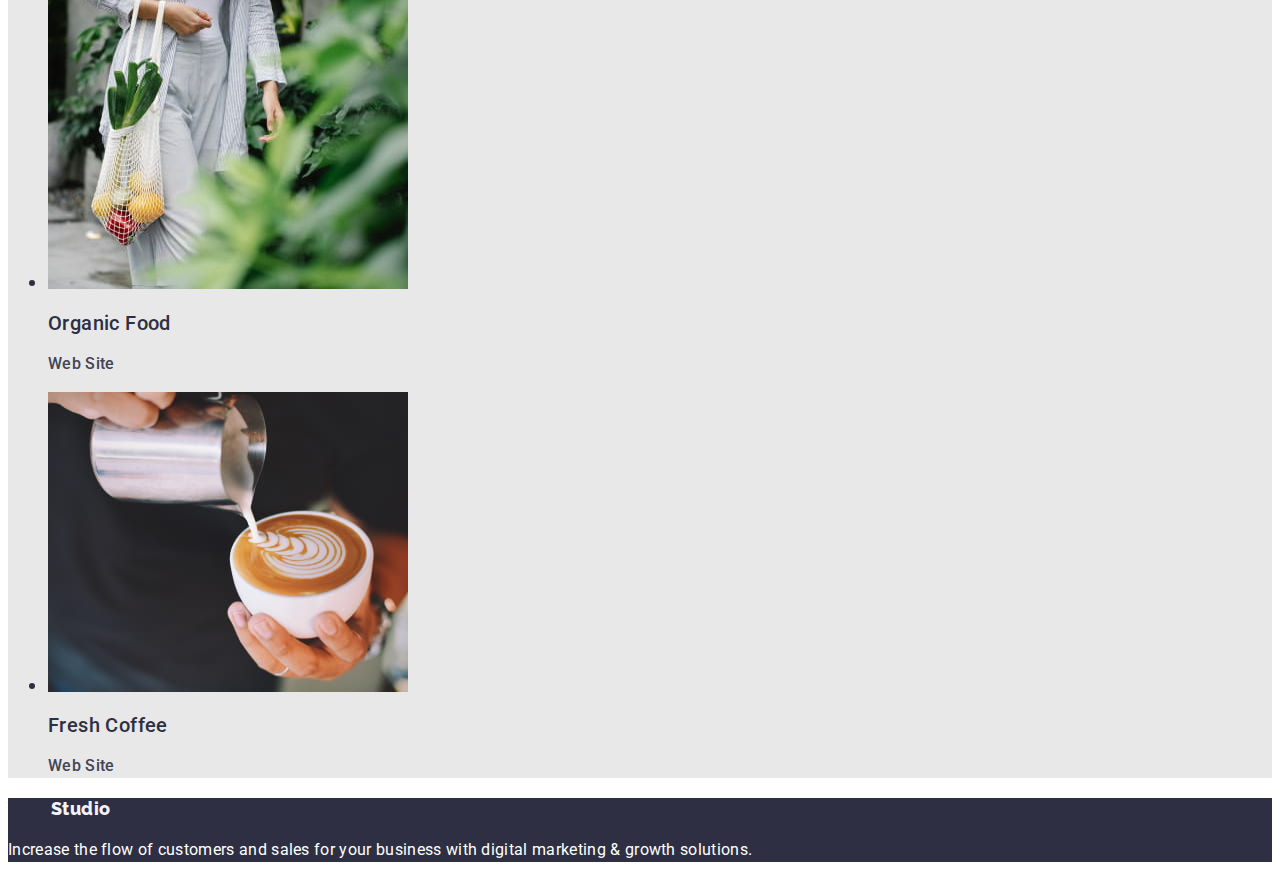
==== commit 7dfa0a0f: "header mistakes" ====
--- a/portfolio.html
+++ b/portfolio.html
@@ -6,19 +6,21 @@
     <meta http-equiv="X-UA-Compatible" content="IE=edge">
     <meta name="viewport" content="width=device-width, initial-scale=1.0">
     <title>Document</title>
-    <link href="https://fonts.googleapis.com/css2?family=Raleway:wght@800&family=Roboto:wght@400;500;700&display=swap"
-        rel="stylesheet">
+<link href="https://fonts.googleapis.com">
+<link rel="preconnect" href="https://fonts.gstatic.com" crossorigin>
+<link href="https://fonts.googleapis.com/css2?family=Raleway&family=Roboto:wght@400;500;700&display=swap"
+    rel="stylesheet">
     <link rel="stylesheet" href="./css/styles.css">
 </head>
 <body>
     <!-- header -->
 <header>
     <nav class="header-nav">
-        <a class="header-logo link" href="./index.html"><span class="logo-part">Web</span>Studio</a>
-        <ul class="nav-list">
-            <li class="nav-item "><a class="nav-item link" href="./index.html">Studio</a></li>
-            <li class="nav-item "><a class="nav-item link" href="">Portfolio</a></li>
-            <li class="nav-item "><a class="nav-item link" href="">Contacts</a></li>
+        <a class="header-logo link" href="./index.html">Web<span class="logo-part">Studio</span></a>
+        <ul class="list">
+            <li class="nav-item"><a class="nav-item link" href="./index.html">Studio</a></li>
+            <li class="nav-item"><a class="nav-item link" href="./portfolio.html">Portfolio</a></li>
+            <li class="nav-item"><a class="nav-item link" href="">Contacts</a></li>
         </ul>
     </nav>
     <address class="contacts">
@@ -77,7 +79,7 @@
         </li>
         <li>
             <a class="link" href=""><img src="./images/organik.jpg" alt="organik food" width="360">
-            <h2 class="portfolio-list-title">Organic food</h2>
+            <h2 class="portfolio-list-title">Organic Food</h2>
             <p class="portfolio-text">Web Site</p></a>
         </li>
         <li>
--- a/css/styles.css
+++ b/css/styles.css
@@ -12,7 +12,7 @@
 body {
     color: var(--primary-text-color);
     background-color: var(--background-color);
-    font-family: Roboto, sans-serif;
+    font-family: Roboto, serif;
         font-weight: 400;
         font-size: 16px;
         line-height: 1.5;
@@ -26,13 +26,13 @@
 }
 .header-logo {
     color: var(--accent-color);
-    font-family: Raleway, sans-serif;
+        font-family: Raleway, sans-serif;
         font-weight: 800;
         font-size: 18px;
         line-height: 1.17;
         letter-spacing: 0.03em;
         text-transform: uppercase;
-}
+    }
 .logo-part:hover,
 .logo-part:focus {
     color:var(--accent-color);
@@ -44,9 +44,12 @@
 .nav-item:focus {
 color:var(--accent-color);
 }
-nav.item, link {
+nav.item {
         font-weight: 500;
         color: var(--title-text-color);
+}
+.contacts-list {
+    font-style: normal;
 }
 .contacts-link {
     color: var(--primary-text-color);
@@ -158,8 +161,9 @@
         line-height: 1.2;
         letter-spacing: 0.02em;
 }
+
 .portfolio-btn {
-    background-color: #F4F4FD;
+    background-color: var(--secondary-white-color);
     color: var(--accent-color);
     font-family: Roboto, sans-serif;
     font-weight: 500;
@@ -176,3 +180,15 @@
     background-color: var(--ocean-color);
     color: var(--background-color);
 }
+.portfolio-list-title {
+    font-weight: 500;
+    font-size: 20px;
+    letter-spacing: 0.02em;
+    color: var(--title-text-color);
+}
+.portfolio-text {
+    color: var(--primary-text-color);
+    font-size: 16px;
+    line-height: 1.5;
+    letter-spacing: 0.02em;
+}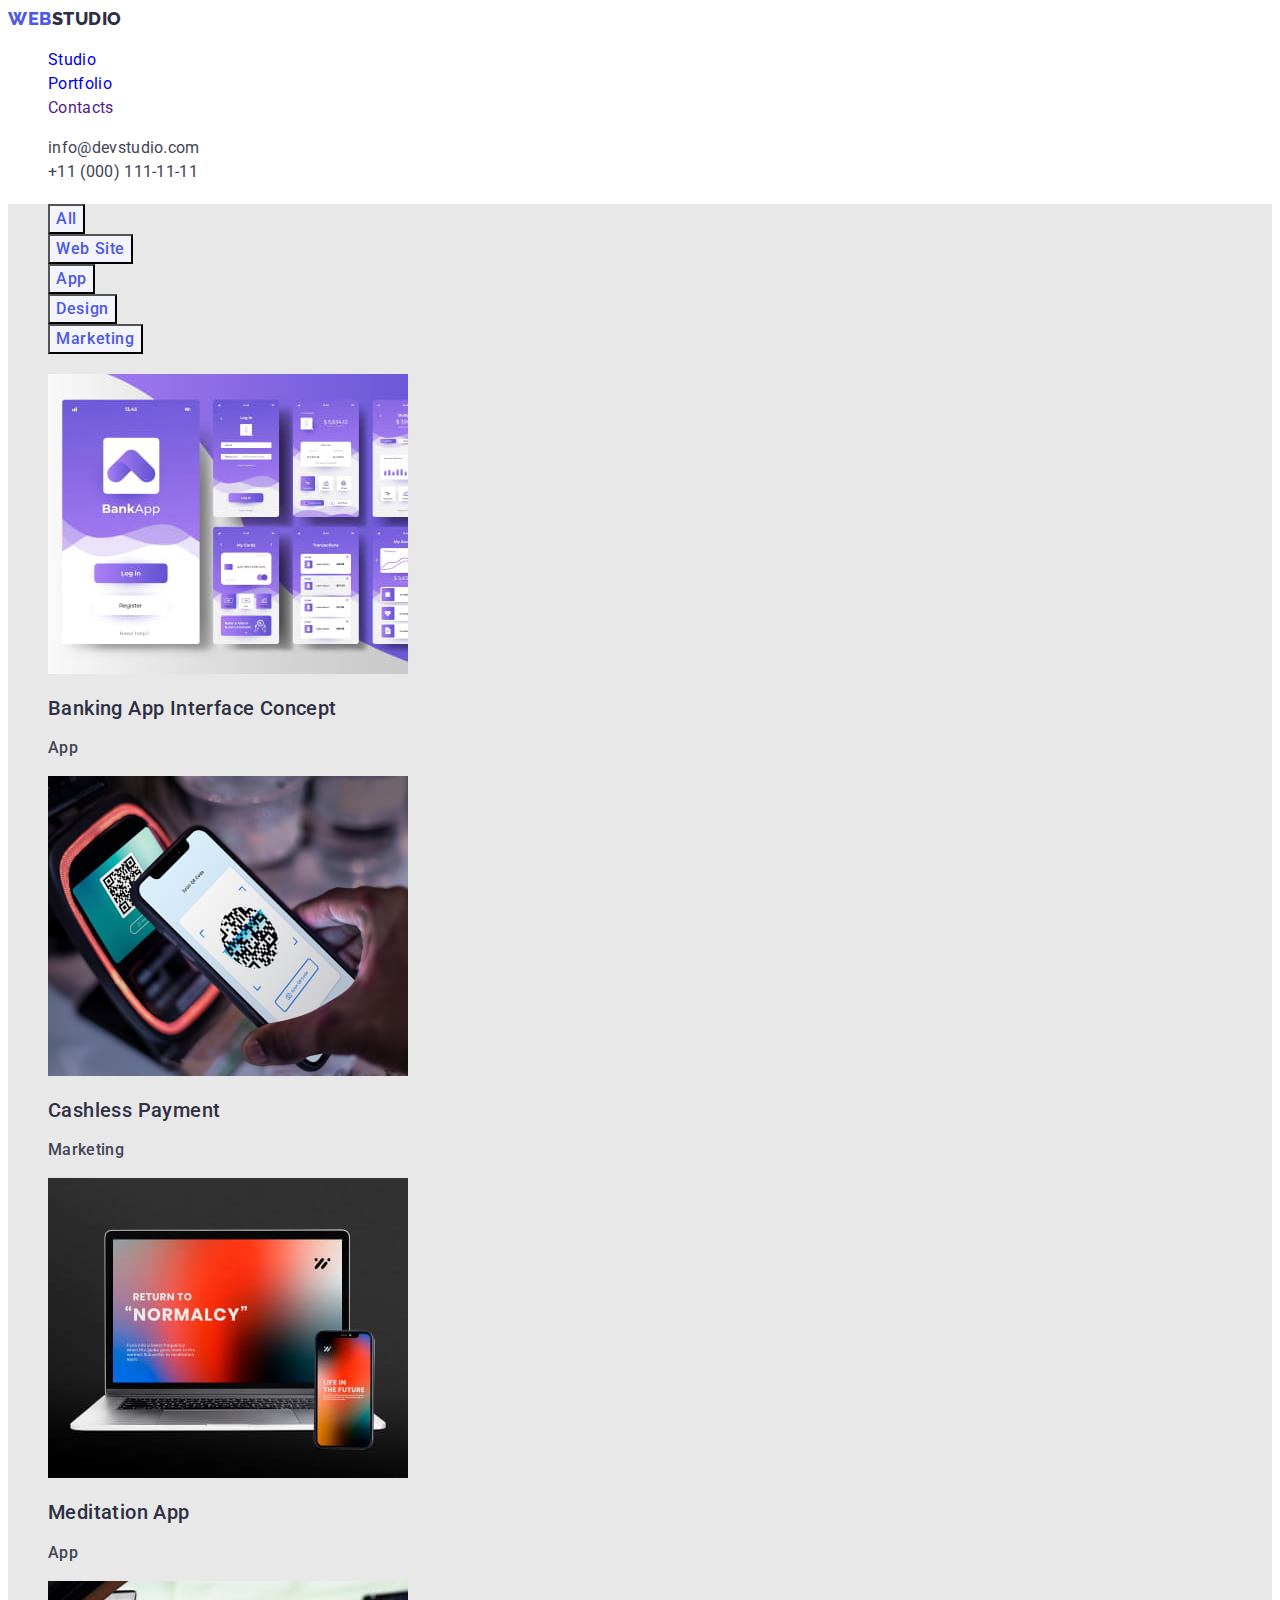
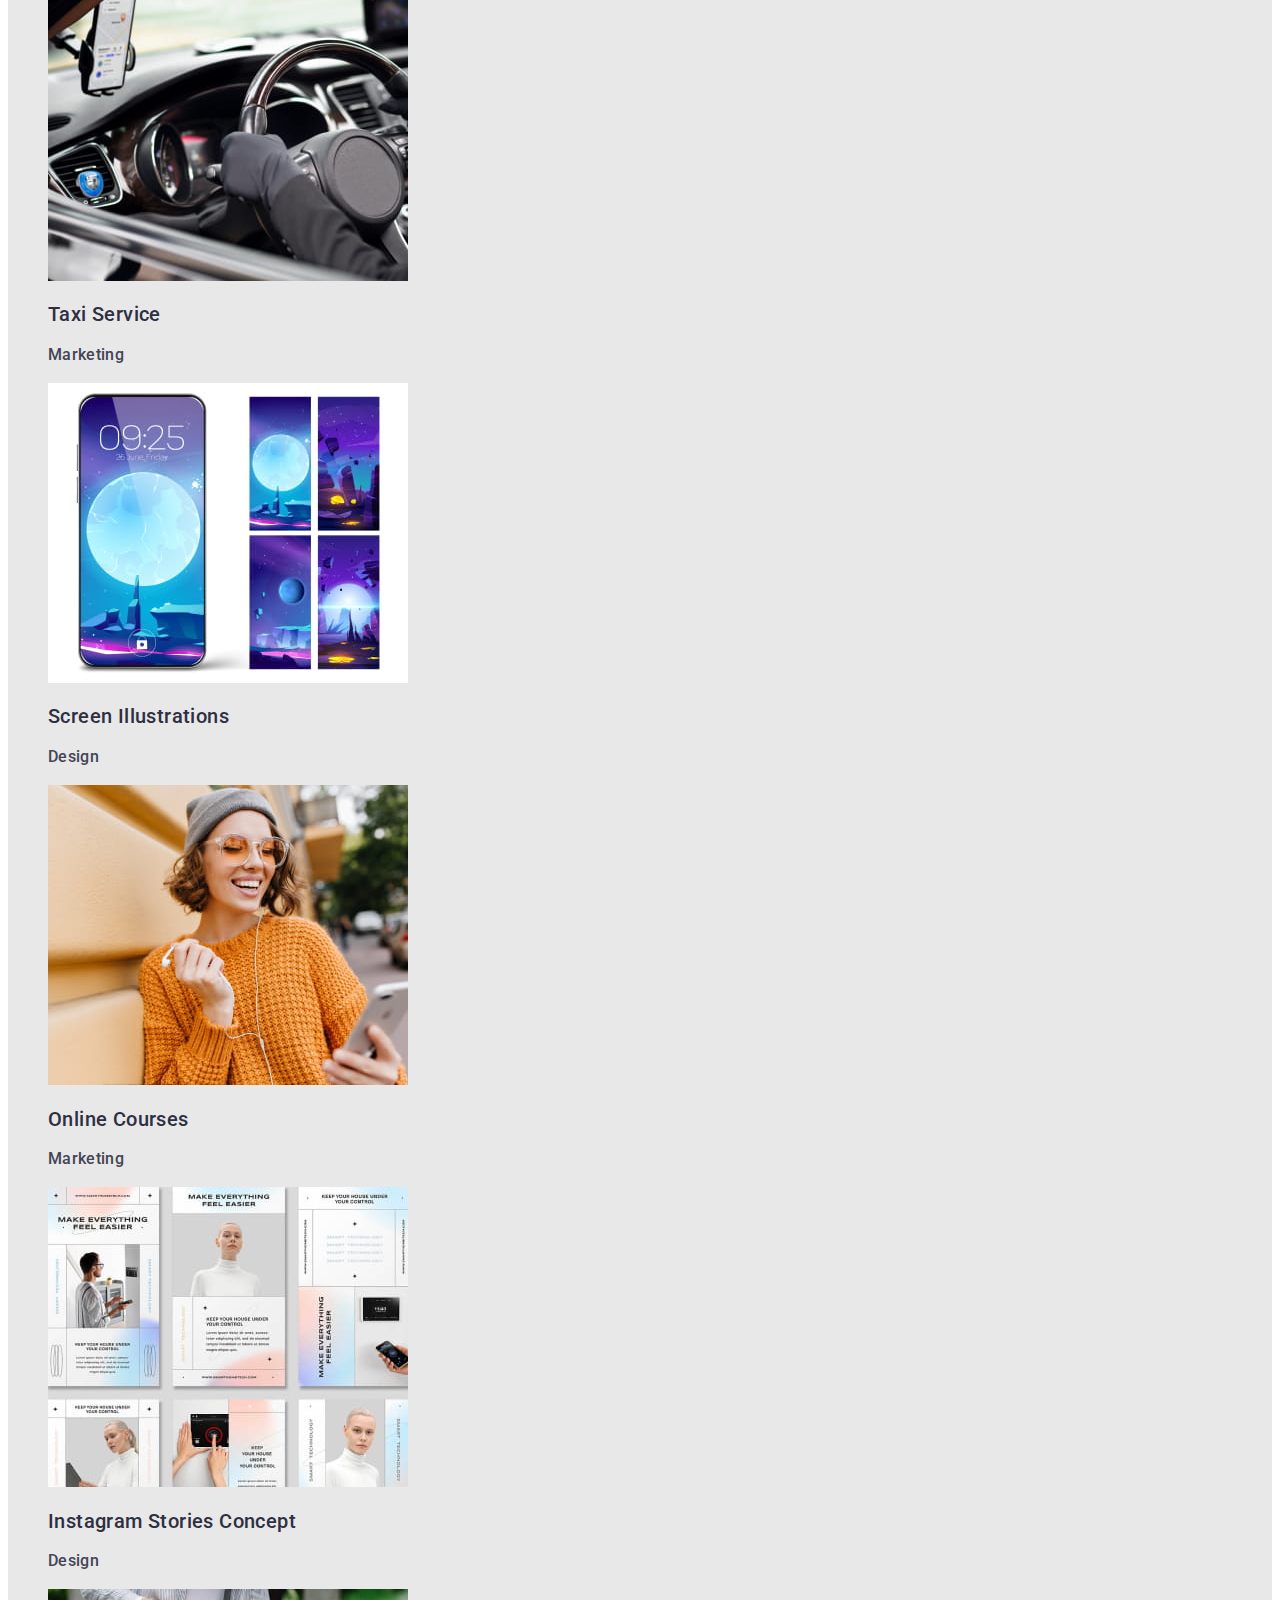
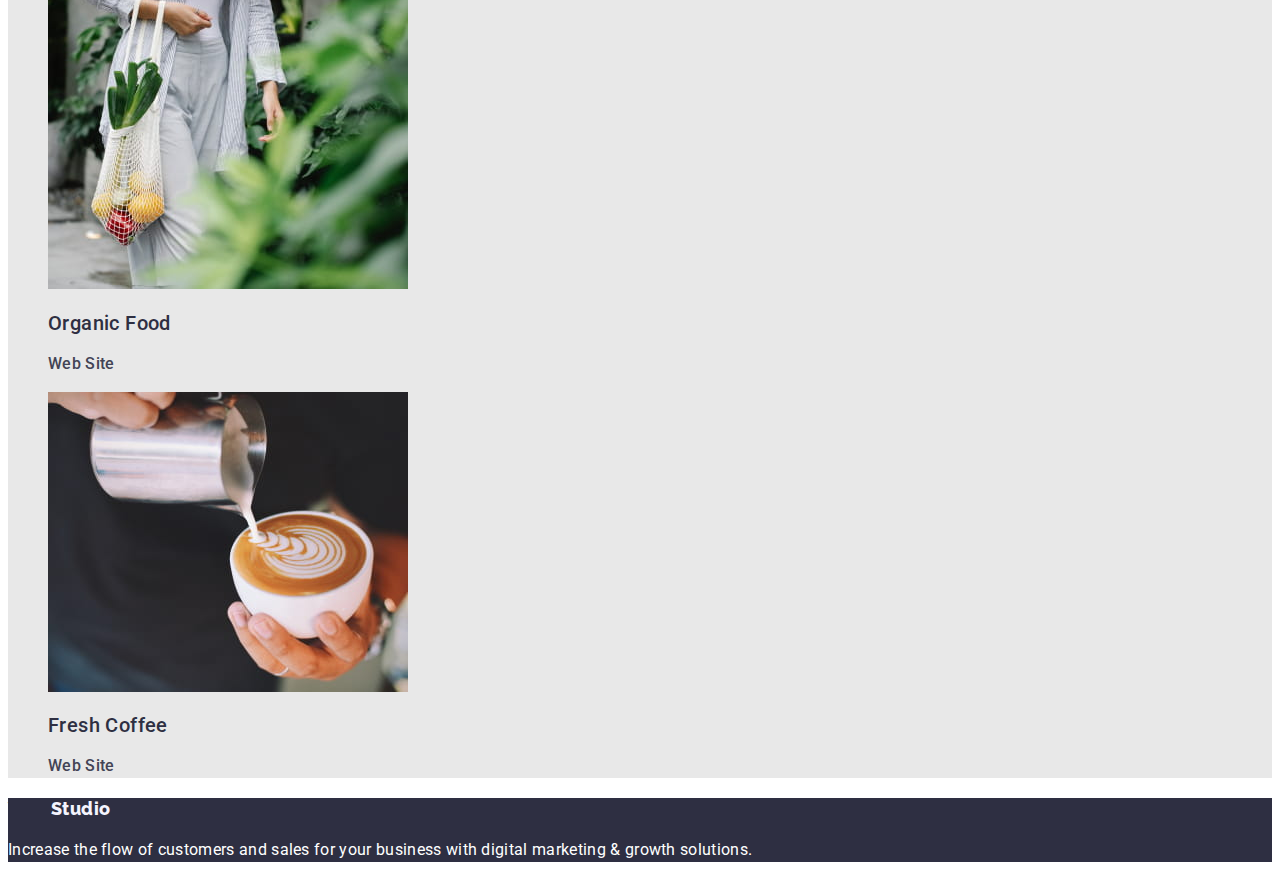
==== commit 4fb55a99: "header" ====
--- a/portfolio.html
+++ b/portfolio.html
@@ -24,7 +24,7 @@
         </ul>
     </nav>
     <address class="contacts">
-        <ul class="contacts-list">
+        <ul class="list">
             <li><a class="contacts-link link" href="mailto:info@devstudio.com">info@devstudio.com</a></li>
             <li><a class="contacts-link link" href="tel:+110001111111">+11 (000) 111-11-11</a></li>
         </ul>
--- a/css/styles.css
+++ b/css/styles.css
@@ -48,7 +48,7 @@
         font-weight: 500;
         color: var(--title-text-color);
 }
-.contacts-list {
+.contacts {
     font-style: normal;
 }
 .contacts-link {
@@ -152,6 +152,9 @@
     text-decoration: none;
 }
 /* PORTFOLIO */
+.list {
+    list-style: none;
+}
 .portfolio {
     background-color: var(--third-white-color);
     color: var(--title-text-color);
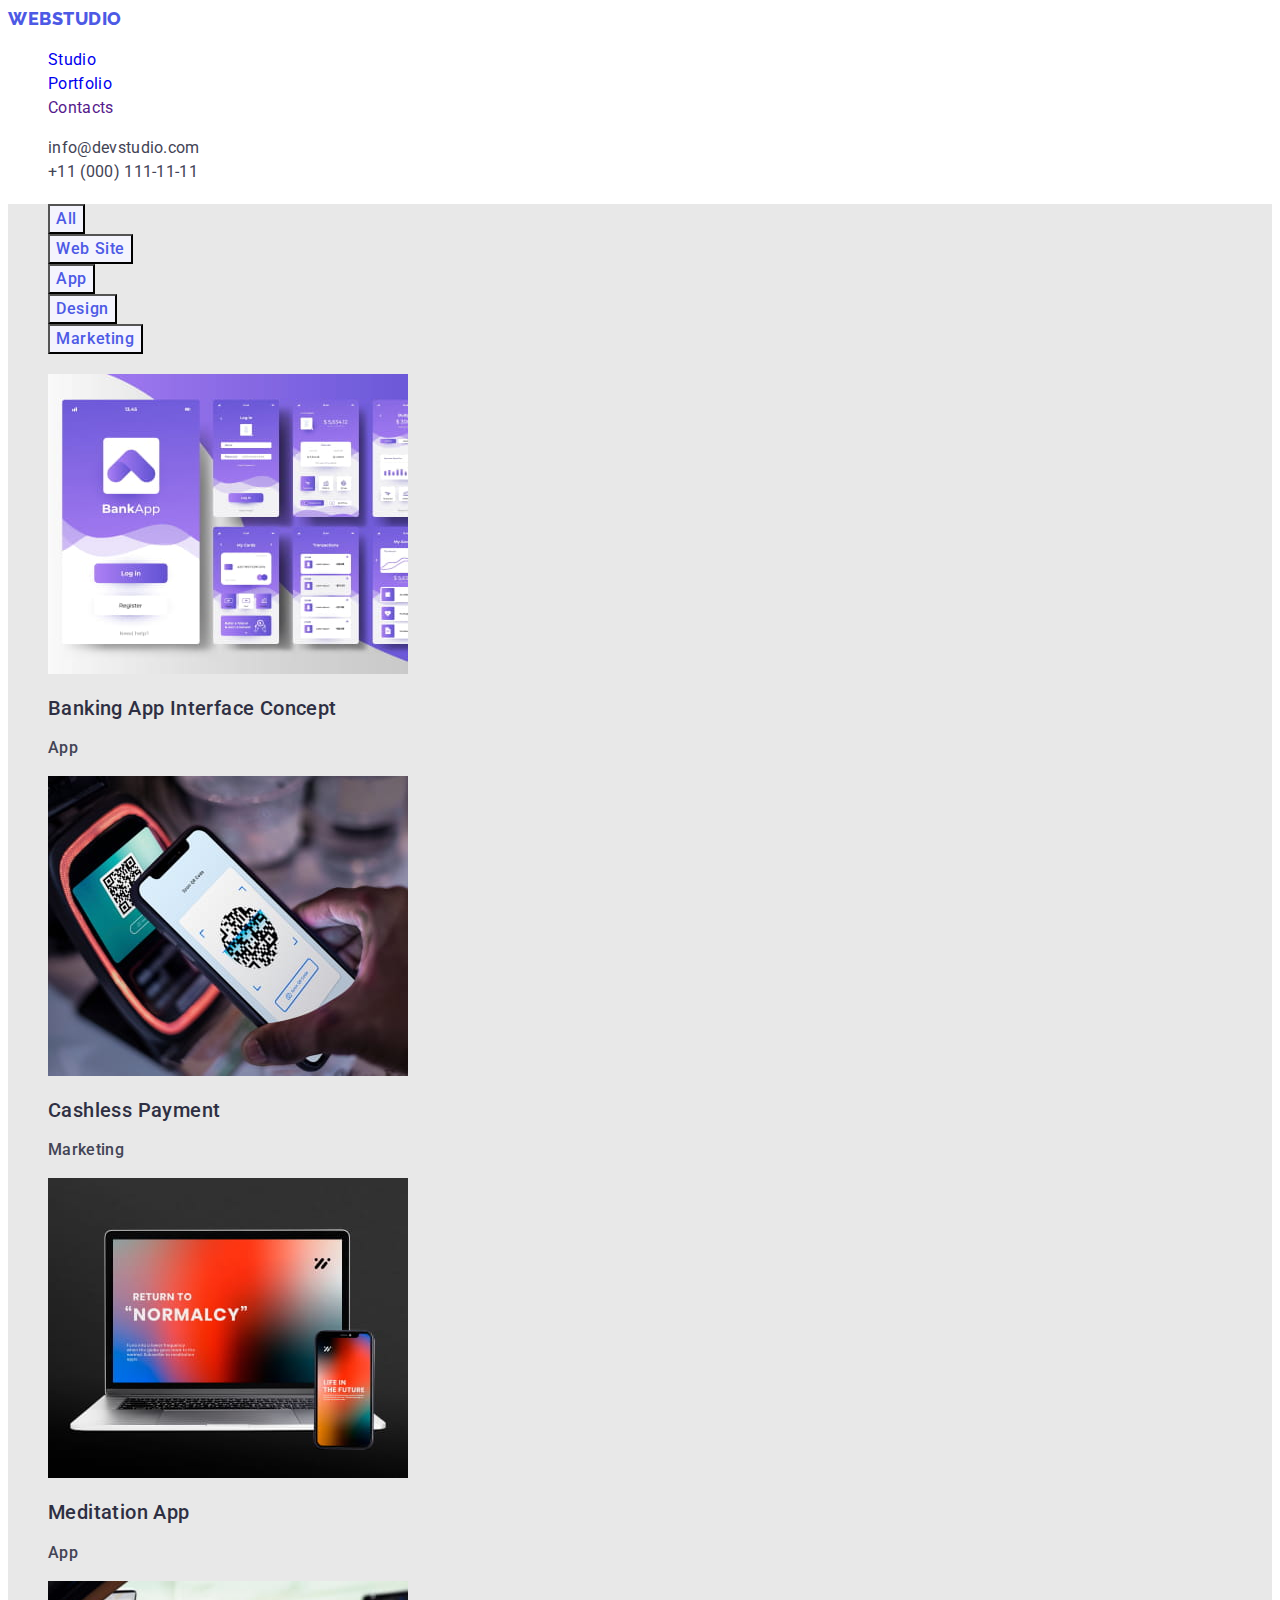
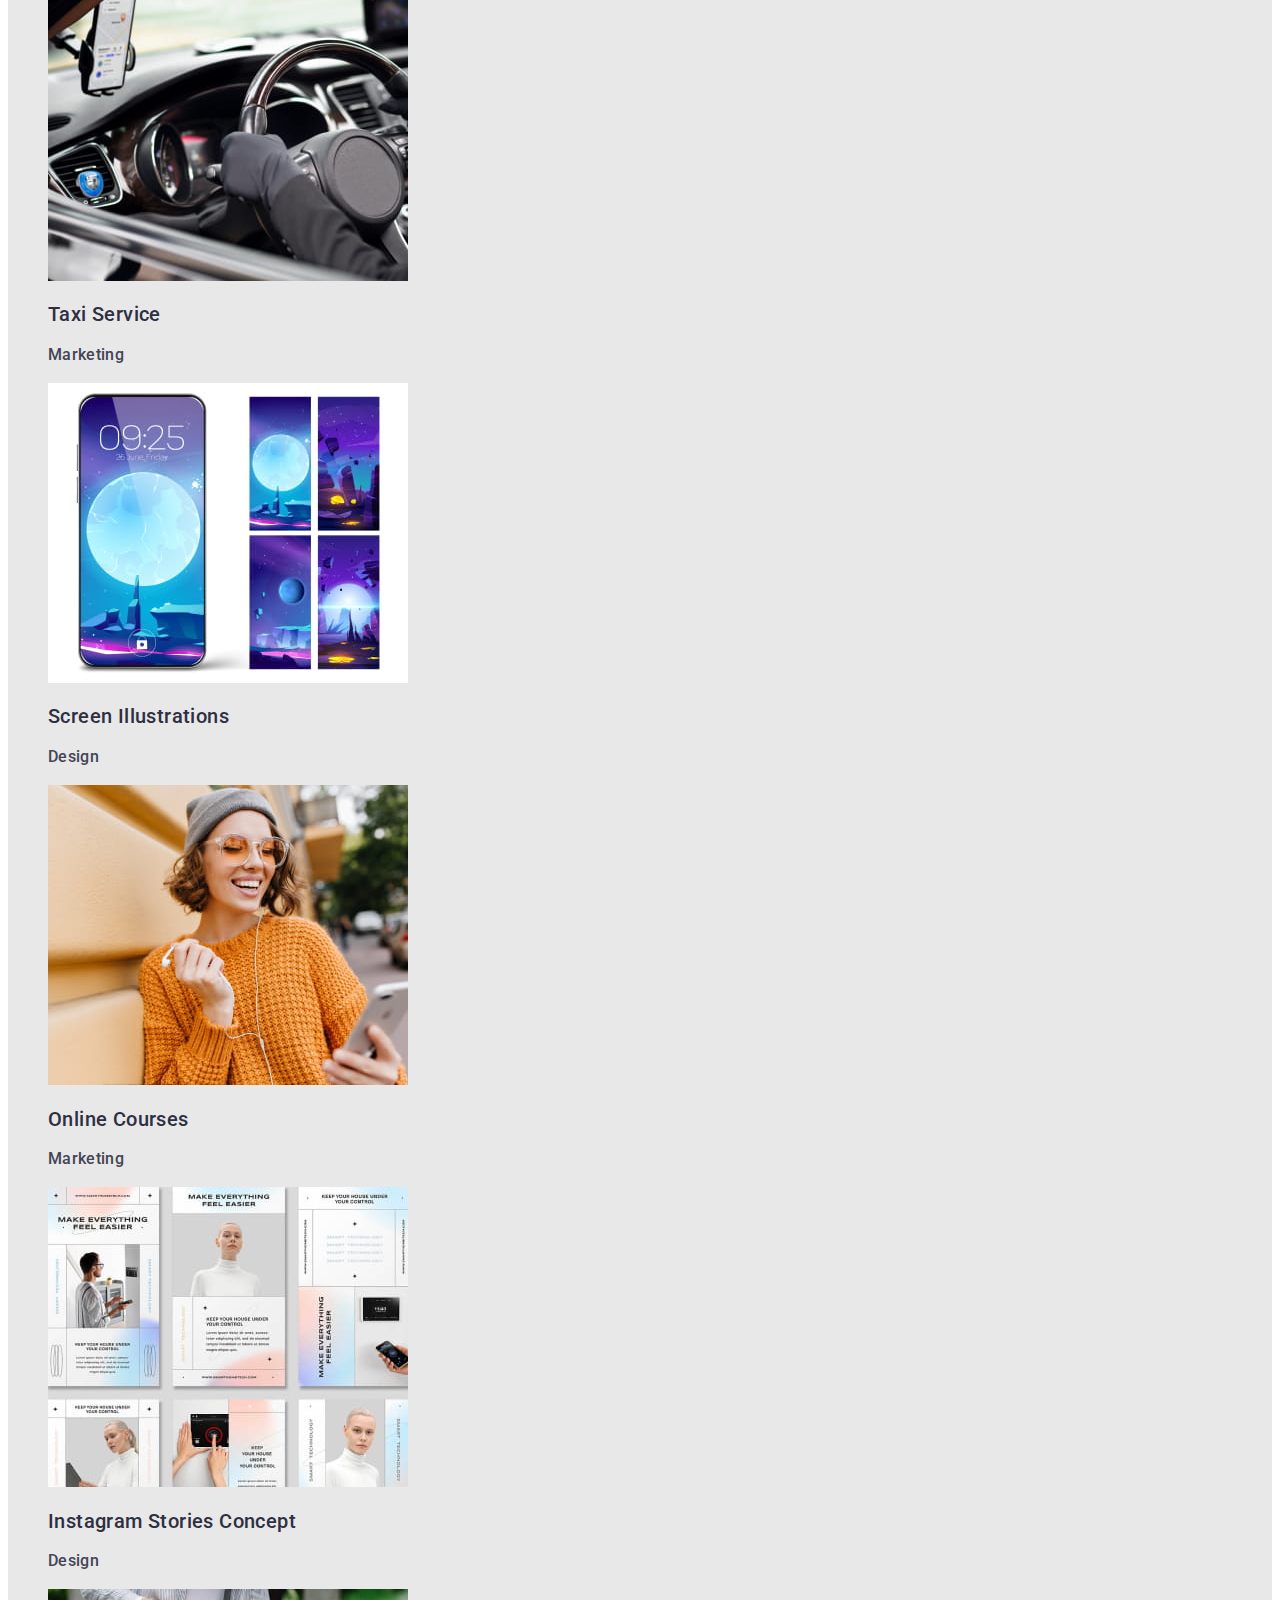
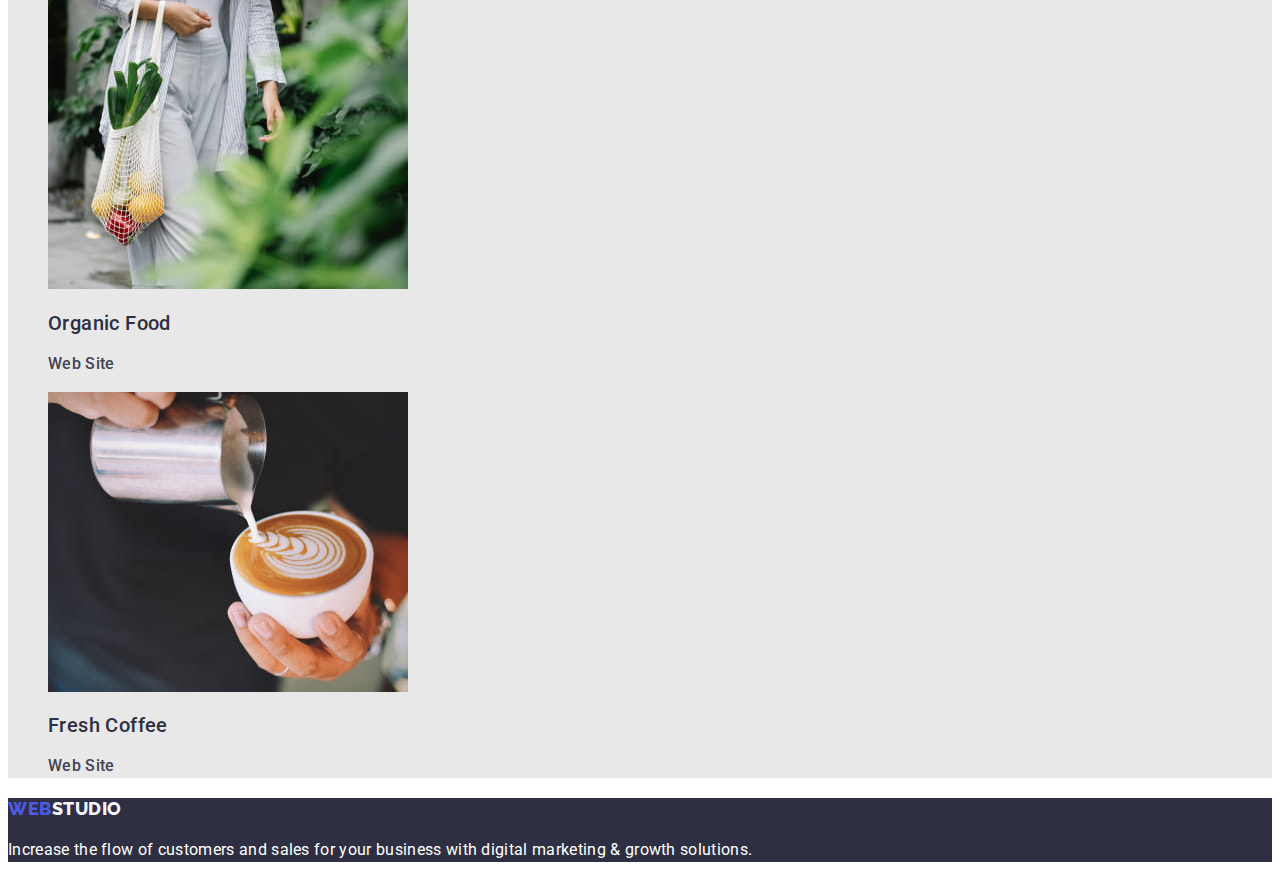
==== commit d84e4a00: "main mistakes" ====
--- a/portfolio.html
+++ b/portfolio.html
@@ -16,7 +16,7 @@
     <!-- header -->
 <header>
     <nav class="header-nav">
-        <a class="header-logo link" href="./index.html">Web<span class="logo-part">Studio</span></a>
+        <a class="header-logo link" href="./index.html">Web<span class="header-logo-part">Studio</span></a>
         <ul class="list">
             <li class="nav-item"><a class="nav-item link" href="./index.html">Studio</a></li>
             <li class="nav-item"><a class="nav-item link" href="./portfolio.html">Portfolio</a></li>
@@ -92,7 +92,7 @@
 </main>
 <!-- Footer section -->
 <footer class="footnote">
-    <a class="footer-logo link" href="./index.html"><span class="logo-part">Web</span>Studio</a>
+    <a class="footer-logo link" href="./index.html">Web<span class="footer-logo-part">Studio</span></a>
     <p class="footnote-text">Increase the flow of customers and sales for your business with digital marketing &
         growth solutions.</p>
 </footer>
--- a/css/styles.css
+++ b/css/styles.css
@@ -12,7 +12,7 @@
 body {
     color: var(--primary-text-color);
     background-color: var(--background-color);
-    font-family: Roboto, serif;
+    font-family: Roboto, sans-serif;
         font-weight: 400;
         font-size: 16px;
         line-height: 1.5;
@@ -33,8 +33,8 @@
         letter-spacing: 0.03em;
         text-transform: uppercase;
     }
-.logo-part:hover,
-.logo-part:focus {
+.header-logo-part:hover,
+.header-logo-part:focus {
     color:var(--accent-color);
 }
 .logo-part {
@@ -68,29 +68,32 @@
     color: var(--background-color);
     font-weight: 700;
         font-size: 56px;
-        line-height: 1.1;
-        text-align: center;
+        line-height: 1.07;
+        text-align: center;
+        letter-spacing: 0.02em;
 }
 
 .hero-btn {
     color: var(--background-color);
     background-color: var(--accent-color);
-    font-family: Roboto, serif;
-    font-weight: 500;
-        display: flex;
-        align-items: center;
-        letter-spacing: 0.04em;
+    font-family: Roboto, sans-serif;
+    font-weight: 500;
+    font-size:16px;
+    line-height: 1.5;
+    letter-spacing: 0.04em;
+    cursor: pointer;
 }
 .hero-btn:hover,
 .hero-btn:focus {
-    color:var(--accent-color);
-    background-color: var(--background-color);
+    background-color: var(--ocean-color);
 }
 
 /* about us */
+.hidden {
+    letter-spacing: 0.02em;
+}
 .info-title {
     color: var(--title-text-color);
-    background-color: var(--third-white-color);
     font-weight: 500;
         font-size: 20px;
         line-height: 1.2;
@@ -98,31 +101,35 @@
 /* works section */
 .works-title {
     color:var(--title-text-color);
-    background-color: var(--third-white-color);
     font-weight: 700;
         font-size: 36px;
-        line-height: 1.1;
+        line-height: 1.11;
         text-align: center;
         text-transform: capitalize;
 }
 
 /* Team */
-.team {
-    background-color: var(--secondary-white-color);
-}
 .team-title {
     color: var(--title-text-color);
     font-weight: 700;
         font-size: 36px;
-        line-height: 1.1;
+        line-height: 1.11;
         text-align: center;
         text-transform: capitalize;
+        letter-spacing: 0.02em;
 }
 .team-list-title {
     color:var(--title-text-color);
     font-weight: 500;
         font-size: 20px;
         line-height: 1.2;
+        letter-spacing: 0.02em;
+}
+.team-item {
+    background-color: var(--background-color);
+}
+.team-text {
+    font-size: 16px;
 }
 
 /* Footer */
@@ -134,14 +141,18 @@
     color: var(--background-color);
    
 }
+.footer-logo-part {
+    color:var(--secondary-white-color);
+}
 
 .footer-logo {
-    color:#F4F4FD;
+    color: var(--accent-color);
     font-family: Raleway, sans-serif;
         font-weight: 800;
         font-size: 18px;
-        line-height: 1.2;
+        line-height: 1.17;
         letter-spacing: 0.03em;
+        text-transform: uppercase;
 }
 .footer-logo:hover,
 .footer-logo:focus {
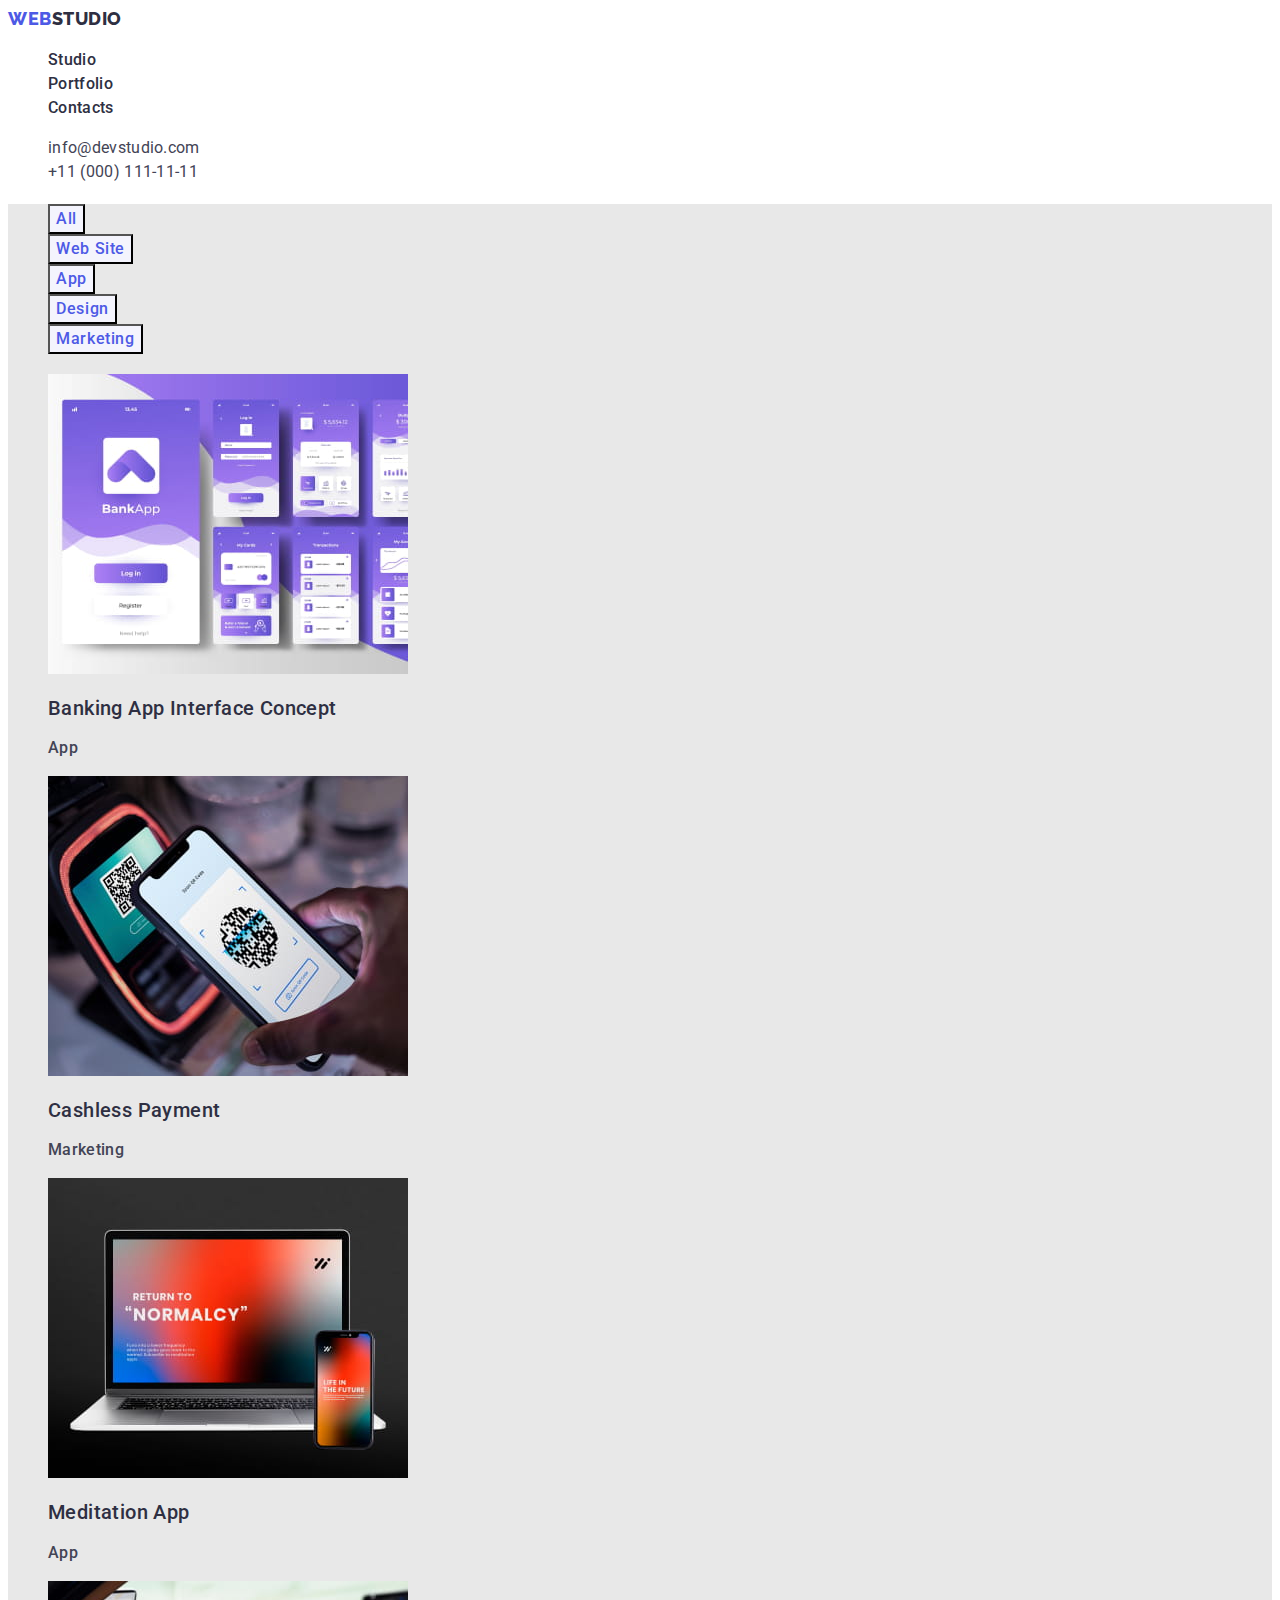
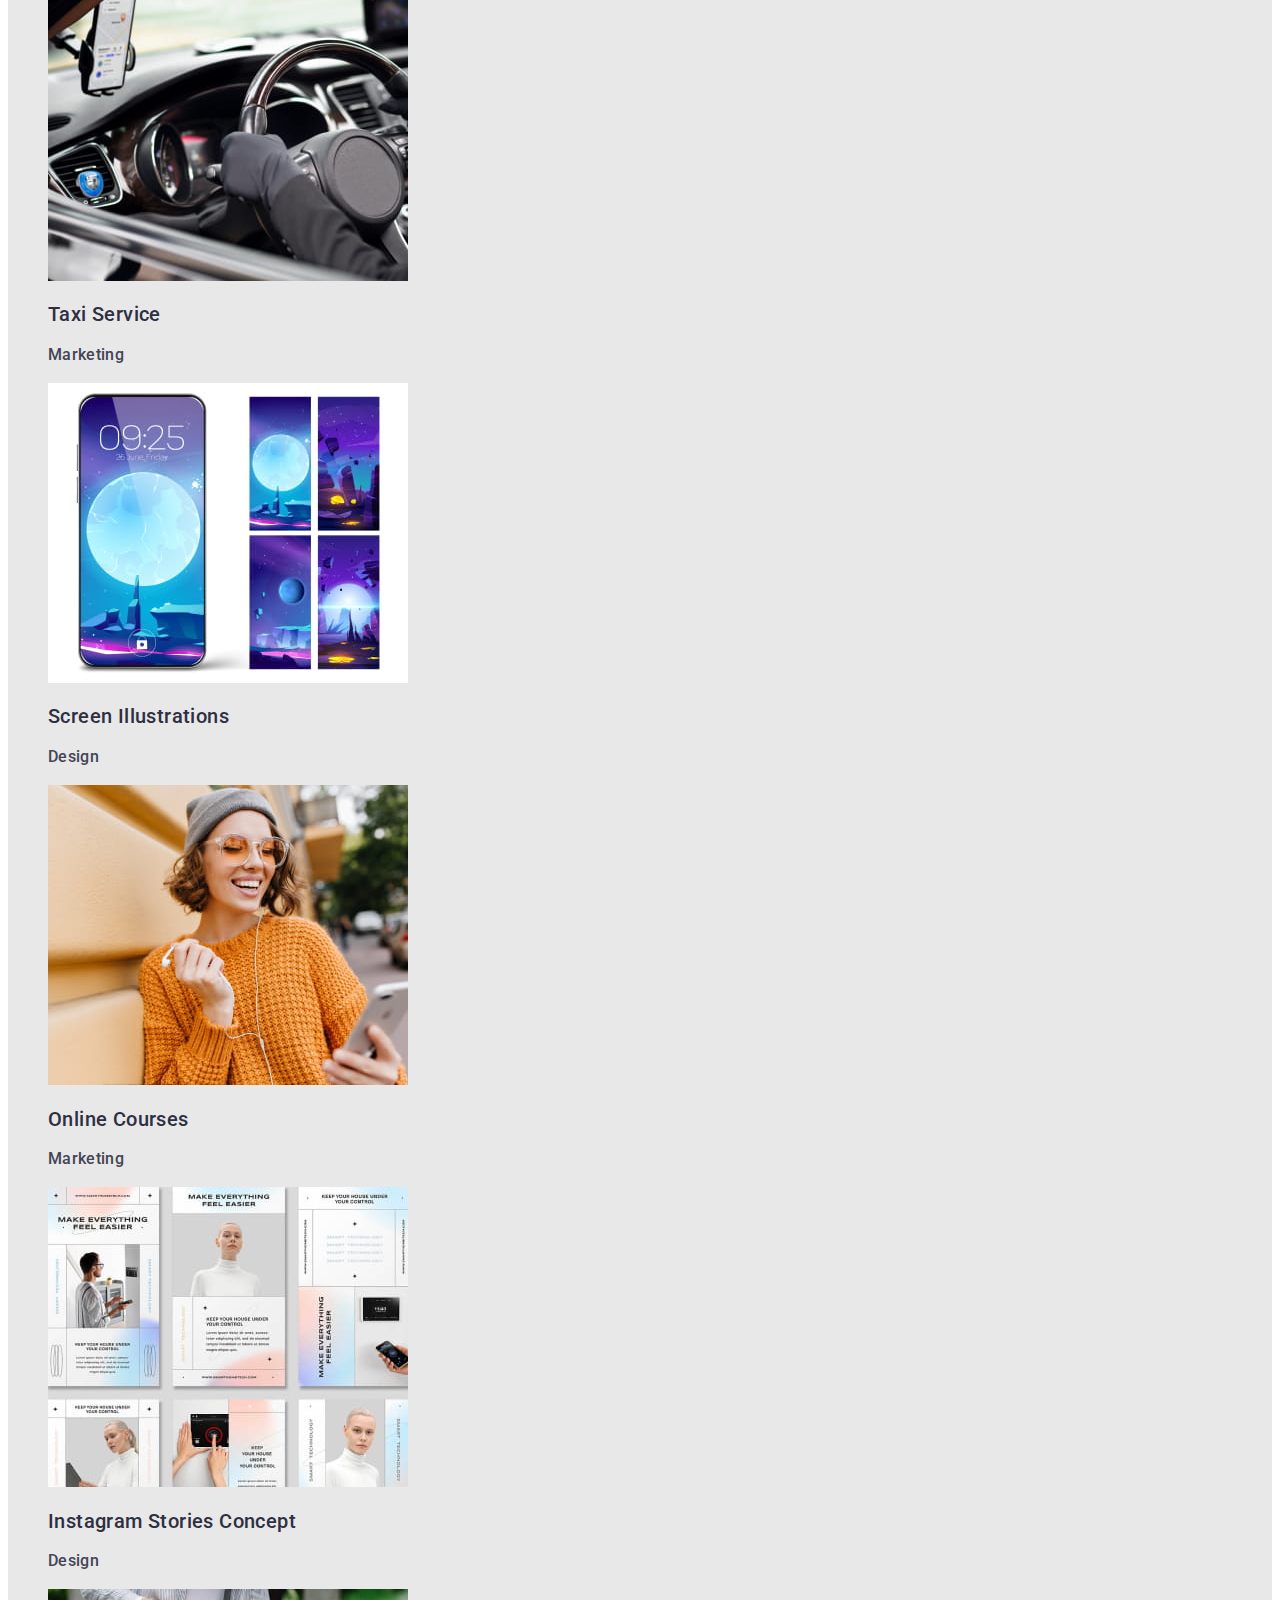
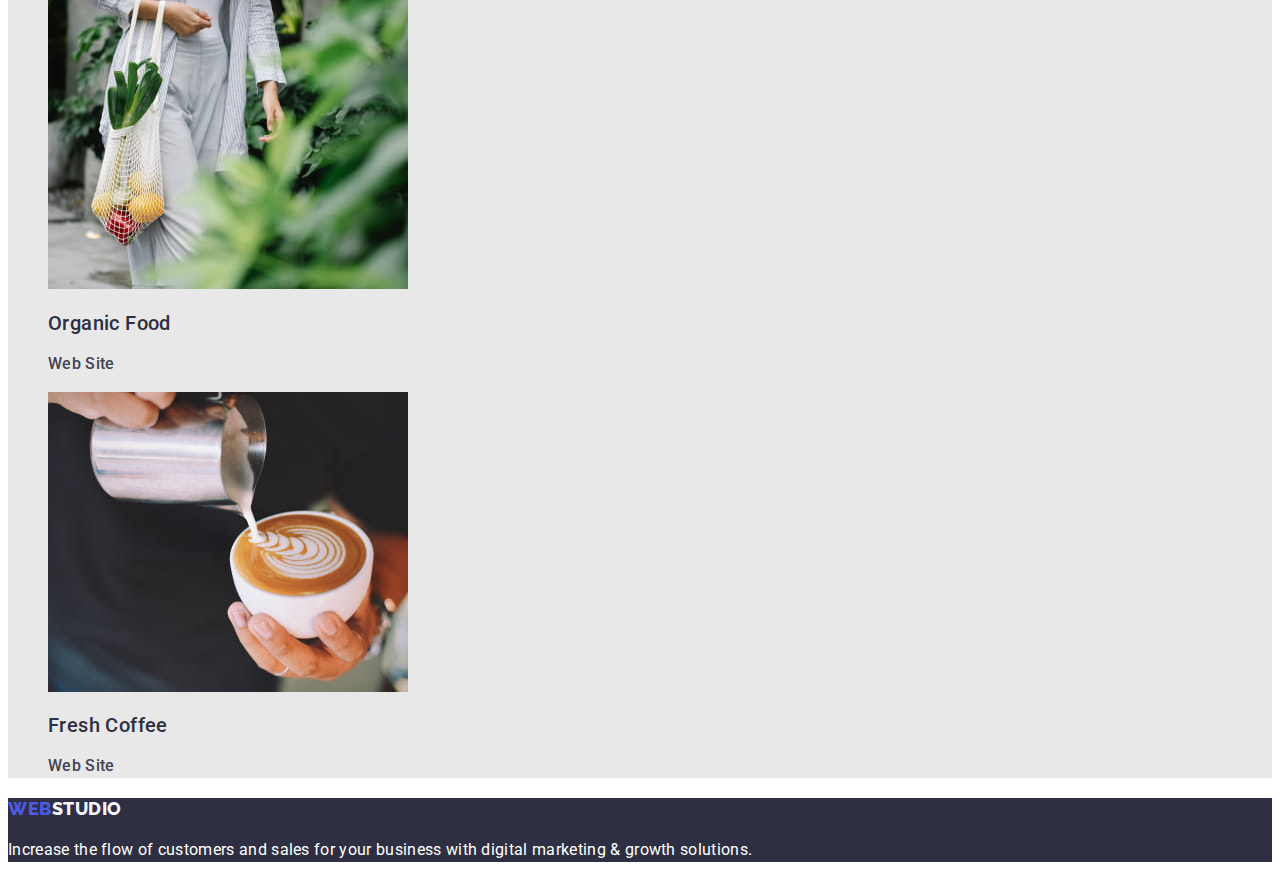
==== commit 5d9f85af: "header" ====
--- a/portfolio.html
+++ b/portfolio.html
@@ -6,10 +6,9 @@
     <meta http-equiv="X-UA-Compatible" content="IE=edge">
     <meta name="viewport" content="width=device-width, initial-scale=1.0">
     <title>Document</title>
-<link href="https://fonts.googleapis.com">
-<link rel="preconnect" href="https://fonts.gstatic.com" crossorigin>
-<link href="https://fonts.googleapis.com/css2?family=Raleway&family=Roboto:wght@400;500;700&display=swap"
-    rel="stylesheet">
+    <link rel="preconnect" href="https://fonts.gstatic.com" crossorigin>
+    <link href="https://fonts.googleapis.com/css2?family=Raleway&family=Roboto:wght@400;500;700&display=swap"
+        rel="stylesheet">
     <link rel="stylesheet" href="./css/styles.css">
 </head>
 <body>
--- a/css/styles.css
+++ b/css/styles.css
@@ -20,44 +20,41 @@
 }
 /* INDEX.HTML */
 /* header */
-.header-nav {
-    color: var(--title-text-color);
-    list-style: none ;
-}
 .header-logo {
     color: var(--accent-color);
-        font-family: Raleway, sans-serif;
-        font-weight: 800;
-        font-size: 18px;
-        line-height: 1.17;
-        letter-spacing: 0.03em;
-        text-transform: uppercase;
-    }
-.header-logo-part:hover,
-.header-logo-part:focus {
-    color:var(--accent-color);
-}
-.logo-part {
-    color: var(--title-text-color);
+    font-family: Raleway, sans-serif;
+    font-weight: 800;
+    font-size: 18px;
+    line-height: 1.17;
+    letter-spacing: 0.03em;
+    text-transform: uppercase;
+}
+.link {
+    text-decoration: none;
+}
+.header-logo-part {
+    color: var(--title-text-color);
+}
+.list {
+    list-style: none;
+}
+.nav-item {
+    color: var(--title-text-color);
+    font-weight: 500;
 }
 .nav-item:hover,
 .nav-item:focus {
-color:var(--accent-color);
-}
-nav.item {
-        font-weight: 500;
-        color: var(--title-text-color);
+color: var(--ocean-color);
 }
 .contacts {
     font-style: normal;
 }
 .contacts-link {
     color: var(--primary-text-color);
-    font-style: normal;
 }
 .contacts-link:hover,
 .contacts-link:focus {
-    color: var(--accent-color);
+    color: var(--ocean-color);
 }
 /* hero */
 .hero {
@@ -89,7 +86,7 @@
 }
 
 /* about us */
-.hidden {
+.hidden-title {
     letter-spacing: 0.02em;
 }
 .info-title {
@@ -109,6 +106,9 @@
 }
 
 /* Team */
+.team {
+    background-color: var(--secondary-white-color);
+}
 .team-title {
     color: var(--title-text-color);
     font-weight: 700;
@@ -163,9 +163,6 @@
     text-decoration: none;
 }
 /* PORTFOLIO */
-.list {
-    list-style: none;
-}
 .portfolio {
     background-color: var(--third-white-color);
     color: var(--title-text-color);
